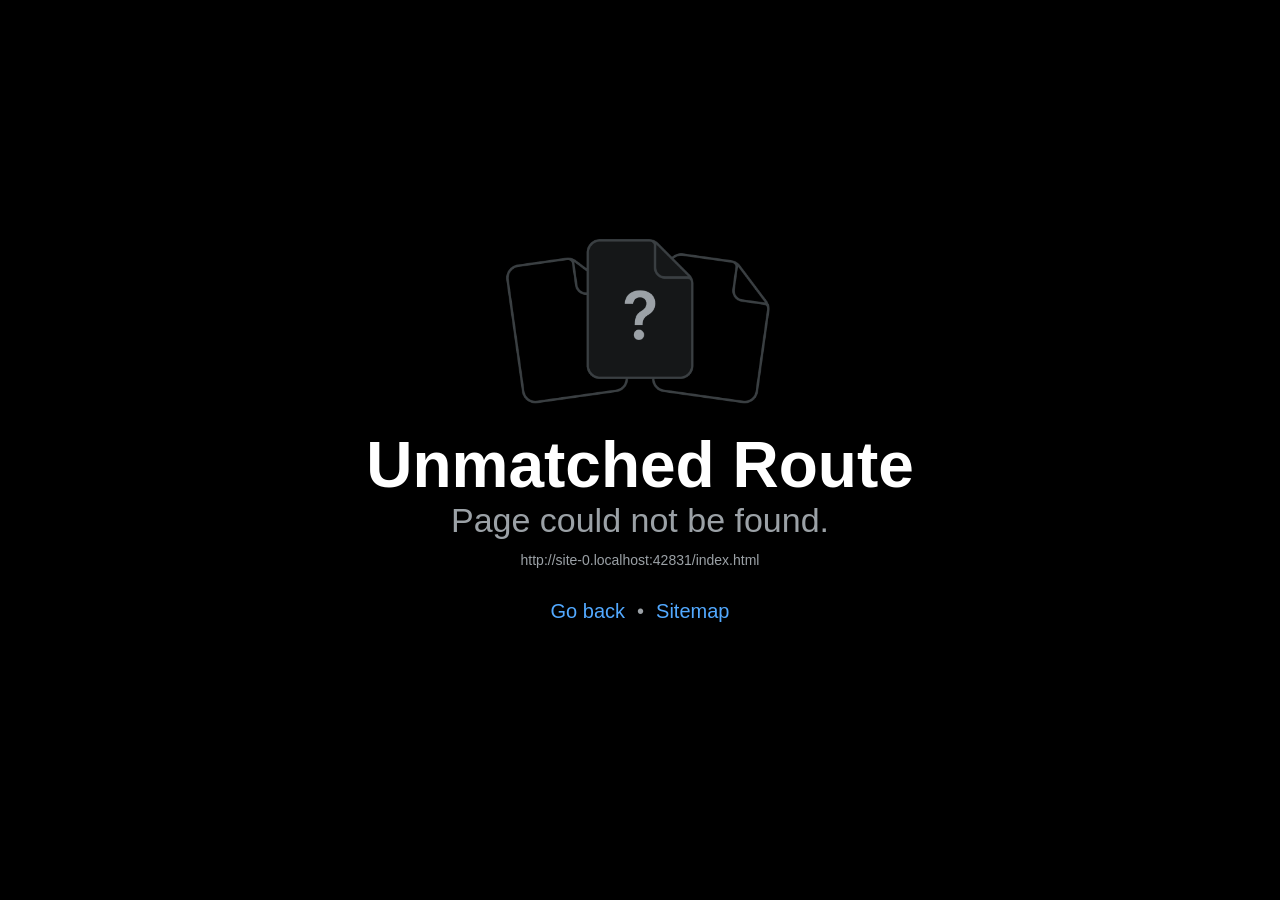
==== index.html @ 8af75f05 "chore: 실서비스 웹 배포 (2026-11-10 21:31)" ====
<!doctype html>
<html lang="en">
  <head>
    <meta charset="utf-8" />
    <meta httpEquiv="X-UA-Compatible" content="IE=edge" />
    <meta name="viewport" content="width=device-width, initial-scale=1, shrink-to-fit=no" />
    <title>한 가지만</title>
    <!-- 탭 아이콘: 브라우저가 예전 Expo 아이콘(/favicon.ico)을 기억하고 있어서 새 이름으로 둡니다. 바꿀 때는 파일 이름의 v를 올리세요 -->
    <link rel="icon" type="image/png" href="/favicon-v2.png" />
    <link rel="apple-touch-icon" href="/favicon-v2.png" />
    <!-- The `react-native-web` recommended style reset: https://necolas.github.io/react-native-web/docs/setup/#root-element -->
    <style id="expo-reset">
      /* These styles make the body full-height */
      html,
      body {
        height: 100%;
      }
      /* These styles disable body scrolling if you are using <ScrollView> */
      body {
        overflow: hidden;
      }
      /* These styles make the root element full-height */
      #root {
        display: flex;
        height: 100%;
        flex: 1;
      }
    </style>
  <link rel="preload" href="/_expo/static/css/web-5518707045f6b22bc724c9f0d80f06ba.css" as="style">
<link rel="stylesheet" href="/_expo/static/css/web-5518707045f6b22bc724c9f0d80f06ba.css"></head>

  <body>
    <!-- Use static rendering with Expo Router to support running without JavaScript. -->
    <noscript> You need to enable JavaScript to run this app. </noscript>
    <!-- The root element for your Expo app. -->
    <div id="root"></div>
  <script src="/_expo/static/js/web/__expo-metro-runtime-ed4c1cfa6193d76fc294130e42bd1916.js" defer></script><script src="/_expo/static/js/web/__common-b74b8d5cdbc9938bf3d23edbf4baf5a3.js" defer></script><script src="/_expo/static/js/web/entry-abc89892a6f7a3a254be9120d854657b.js" defer></script>
</body>
</html>
---- _expo/static/css/web-5518707045f6b22bc724c9f0d80f06ba.css ----
*,:before,:after{--tw-border-spacing-x:0;--tw-border-spacing-y:0;--tw-translate-x:0;--tw-translate-y:0;--tw-rotate:0;--tw-skew-x:0;--tw-skew-y:0;--tw-scale-x:1;--tw-scale-y:1;--tw-pan-x: ;--tw-pan-y: ;--tw-pinch-zoom: ;--tw-scroll-snap-strictness:proximity;--tw-gradient-from-position: ;--tw-gradient-via-position: ;--tw-gradient-to-position: ;--tw-ordinal: ;--tw-slashed-zero: ;--tw-numeric-figure: ;--tw-numeric-spacing: ;--tw-numeric-fraction: ;--tw-ring-inset: ;--tw-ring-offset-width:0px;--tw-ring-offset-color:#fff;--tw-ring-color:#3b82f680;--tw-ring-offset-shadow:0 0 #0000;--tw-ring-shadow:0 0 #0000;--tw-shadow:0 0 #0000;--tw-shadow-colored:0 0 #0000;--tw-blur: ;--tw-brightness: ;--tw-contrast: ;--tw-grayscale: ;--tw-hue-rotate: ;--tw-invert: ;--tw-saturate: ;--tw-sepia: ;--tw-drop-shadow: ;--tw-backdrop-blur: ;--tw-backdrop-brightness: ;--tw-backdrop-contrast: ;--tw-backdrop-grayscale: ;--tw-backdrop-hue-rotate: ;--tw-backdrop-invert: ;--tw-backdrop-opacity: ;--tw-backdrop-saturate: ;--tw-backdrop-sepia: ;--tw-contain-size: ;--tw-contain-layout: ;--tw-contain-paint: ;--tw-contain-style: }::-ms-backdrop{--tw-border-spacing-x:0;--tw-border-spacing-y:0;--tw-translate-x:0;--tw-translate-y:0;--tw-rotate:0;--tw-skew-x:0;--tw-skew-y:0;--tw-scale-x:1;--tw-scale-y:1;--tw-pan-x: ;--tw-pan-y: ;--tw-pinch-zoom: ;--tw-scroll-snap-strictness:proximity;--tw-gradient-from-position: ;--tw-gradient-via-position: ;--tw-gradient-to-position: ;--tw-ordinal: ;--tw-slashed-zero: ;--tw-numeric-figure: ;--tw-numeric-spacing: ;--tw-numeric-fraction: ;--tw-ring-inset: ;--tw-ring-offset-width:0px;--tw-ring-offset-color:#fff;--tw-ring-color:#3b82f680;--tw-ring-offset-shadow:0 0 #0000;--tw-ring-shadow:0 0 #0000;--tw-shadow:0 0 #0000;--tw-shadow-colored:0 0 #0000;--tw-blur: ;--tw-brightness: ;--tw-contrast: ;--tw-grayscale: ;--tw-hue-rotate: ;--tw-invert: ;--tw-saturate: ;--tw-sepia: ;--tw-drop-shadow: ;--tw-backdrop-blur: ;--tw-backdrop-brightness: ;--tw-backdrop-contrast: ;--tw-backdrop-grayscale: ;--tw-backdrop-hue-rotate: ;--tw-backdrop-invert: ;--tw-backdrop-opacity: ;--tw-backdrop-saturate: ;--tw-backdrop-sepia: ;--tw-contain-size: ;--tw-contain-layout: ;--tw-contain-paint: ;--tw-contain-style: }::backdrop{--tw-border-spacing-x:0;--tw-border-spacing-y:0;--tw-translate-x:0;--tw-translate-y:0;--tw-rotate:0;--tw-skew-x:0;--tw-skew-y:0;--tw-scale-x:1;--tw-scale-y:1;--tw-pan-x: ;--tw-pan-y: ;--tw-pinch-zoom: ;--tw-scroll-snap-strictness:proximity;--tw-gradient-from-position: ;--tw-gradient-via-position: ;--tw-gradient-to-position: ;--tw-ordinal: ;--tw-slashed-zero: ;--tw-numeric-figure: ;--tw-numeric-spacing: ;--tw-numeric-fraction: ;--tw-ring-inset: ;--tw-ring-offset-width:0px;--tw-ring-offset-color:#fff;--tw-ring-color:#3b82f680;--tw-ring-offset-shadow:0 0 #0000;--tw-ring-shadow:0 0 #0000;--tw-shadow:0 0 #0000;--tw-shadow-colored:0 0 #0000;--tw-blur: ;--tw-brightness: ;--tw-contrast: ;--tw-grayscale: ;--tw-hue-rotate: ;--tw-invert: ;--tw-saturate: ;--tw-sepia: ;--tw-drop-shadow: ;--tw-backdrop-blur: ;--tw-backdrop-brightness: ;--tw-backdrop-contrast: ;--tw-backdrop-grayscale: ;--tw-backdrop-hue-rotate: ;--tw-backdrop-invert: ;--tw-backdrop-opacity: ;--tw-backdrop-saturate: ;--tw-backdrop-sepia: ;--tw-contain-size: ;--tw-contain-layout: ;--tw-contain-paint: ;--tw-contain-style: }*,:before,:after{box-sizing:border-box;border:0 solid #e5e7eb}:before,:after{--tw-content:""}html,:host{-webkit-text-size-adjust:100%;tab-size:4;-webkit-font-feature-settings:normal;font-feature-settings:normal;font-variation-settings:normal;-webkit-tap-highlight-color:transparent;font-family:ui-sans-serif,system-ui,sans-serif,Apple Color Emoji,Segoe UI Emoji,Segoe UI Symbol,Noto Color Emoji;line-height:1.5}body{line-height:inherit;margin:0}hr{height:0;color:inherit;border-top-width:1px}abbr:where([title]){-webkit-text-decoration:underline dotted;text-decoration:underline dotted}h1,h2,h3,h4,h5,h6{font-size:inherit;font-weight:inherit}a{color:inherit;-webkit-text-decoration:inherit;text-decoration:inherit}b,strong{font-weight:bolder}code,kbd,samp,pre{-webkit-font-feature-settings:normal;font-feature-settings:normal;font-variation-settings:normal;font-family:ui-monospace,SFMono-Regular,Menlo,Monaco,Consolas,Liberation Mono,Courier New,monospace;font-size:1em}small{font-size:80%}sub,sup{vertical-align:baseline;font-size:75%;line-height:0;position:relative}sub{bottom:-.25em}sup{top:-.5em}table{text-indent:0;border-color:inherit;border-collapse:collapse}button,input,optgroup,select,textarea{-webkit-font-feature-settings:inherit;font-feature-settings:inherit;font-variation-settings:inherit;font-family:inherit;font-size:100%;font-weight:inherit;line-height:inherit;letter-spacing:inherit;color:inherit;margin:0;padding:0}button,select{text-transform:none}button,input:where([type=button]),input:where([type=reset]),input:where([type=submit]){-webkit-appearance:button;background-color:#0000;background-image:none}:-moz-focusring{outline:auto}:-moz-ui-invalid{box-shadow:none}progress{vertical-align:baseline}::-webkit-inner-spin-button{height:auto}::-webkit-outer-spin-button{height:auto}[type=search]{-webkit-appearance:textfield;outline-offset:-2px}::-webkit-search-decoration{-webkit-appearance:none}::-webkit-file-upload-button{-webkit-appearance:button;font:inherit}summary{display:list-item}blockquote,dl,dd,h1,h2,h3,h4,h5,h6,hr,figure,p,pre{margin:0}fieldset{margin:0;padding:0}legend{padding:0}ol,ul,menu{margin:0;padding:0;list-style:none}dialog{padding:0}textarea{resize:vertical}input::-webkit-input-placeholder{opacity:1;color:#9ca3af}textarea::-webkit-input-placeholder{opacity:1;color:#9ca3af}:is(input:-ms-placeholder-shown,textarea:-ms-placeholder-shown){opacity:1;color:#9ca3af}:is(input:placeholder-shown,textarea:placeholder-shown){opacity:1;color:#9ca3af}input::-moz-placeholder{opacity:1;color:#9ca3af}textarea::-moz-placeholder{opacity:1;color:#9ca3af}input::placeholder,textarea::placeholder{opacity:1;color:#9ca3af}button,[role=button]{cursor:pointer}:disabled{cursor:default}img,svg,video,canvas,audio,iframe,embed,object{vertical-align:middle;display:block}img,video{max-width:100%;height:auto}[hidden]:where(:not([hidden=until-found])){display:none}:root{--css-interop-darkMode:class dark;--css-interop:true;--css-interop-nativewind:true}.visible{visibility:visible}.absolute{position:absolute}.inset-0{inset:0}.inset-x-0{left:0;right:0}.right-0{right:0}.right-2{right:.5rem}.top-0{top:0}.top-2{top:.5rem}.-mx-\[19px\]{margin-left:-19px;margin-right:-19px}.mx-6{margin-left:1.5rem;margin-right:1.5rem}.-mt-1{margin-top:-.25rem}.mb-1{margin-bottom:.25rem}.mb-2{margin-bottom:.5rem}.mb-3{margin-bottom:.75rem}.mb-4{margin-bottom:1rem}.mb-6{margin-bottom:1.5rem}.mb-\[9px\]{margin-bottom:9px}.ml-5{margin-left:1.25rem}.ml-9{margin-left:2.25rem}.ml-\[12px\]{margin-left:12px}.ml-\[9px\]{margin-left:9px}.mt-0\.5{margin-top:.125rem}.mt-1{margin-top:.25rem}.mt-2{margin-top:.5rem}.mt-3{margin-top:.75rem}.mt-4{margin-top:1rem}.mt-6{margin-top:1.5rem}.mt-8{margin-top:2rem}.mt-\[14px\]{margin-top:14px}.mt-\[22px\]{margin-top:22px}.mt-\[26px\]{margin-top:26px}.mt-\[36px\]{margin-top:36px}.mt-\[48px\]{margin-top:48px}.mt-\[59px\]{margin-top:59px}.mt-\[6px\]{margin-top:6px}.mt-\[7px\]{margin-top:7px}.block{display:block}.flex{display:flex}.table{display:table}.hidden{display:none}.h-1{height:.25rem}.h-1\.5{height:.375rem}.h-10{height:2.5rem}.h-11{height:2.75rem}.h-12{height:3rem}.h-14{height:3.5rem}.h-2{height:.5rem}.h-3{height:.75rem}.h-6{height:1.5rem}.h-7{height:1.75rem}.h-72{height:18rem}.h-9{height:2.25rem}.h-\[1\.5px\]{height:1.5px}.h-\[43px\]{height:43px}.h-\[46px\]{height:46px}.h-px{height:1px}.min-h-12{min-height:3rem}.min-h-24{min-height:6rem}.min-h-5{min-height:1.25rem}.w-1{width:.25rem}.w-1\.5{width:.375rem}.w-11{width:2.75rem}.w-2{width:.5rem}.w-3{width:.75rem}.w-5{width:1.25rem}.w-6{width:1.5rem}.w-7{width:1.75rem}.w-9{width:2.25rem}.w-\[43px\]{width:43px}.w-full{width:100%}.min-w-16{min-width:4rem}.max-w-\[323px\]{max-width:323px}.flex-1{flex:1}.flex-grow{flex-grow:1}.transform{-webkit-transform:translate(var(--tw-translate-x), var(--tw-translate-y)) rotate(var(--tw-rotate)) skewX(var(--tw-skew-x)) skewY(var(--tw-skew-y)) scaleX(var(--tw-scale-x)) scaleY(var(--tw-scale-y));transform:translate(var(--tw-translate-x), var(--tw-translate-y)) rotate(var(--tw-rotate)) skewX(var(--tw-skew-x)) skewY(var(--tw-skew-y)) scaleX(var(--tw-scale-x)) scaleY(var(--tw-scale-y))}.resize{resize:both}.flex-row{flex-direction:row}.flex-wrap{flex-wrap:wrap}.items-start{align-items:flex-start}.items-center{align-items:center}.items-baseline{align-items:baseline}.justify-center{justify-content:center}.justify-between{justify-content:space-between}.gap-0\.5{gap:.125rem}.gap-1{gap:.25rem}.gap-1\.5{gap:.375rem}.gap-10{gap:2.5rem}.gap-2{gap:.5rem}.gap-3{gap:.75rem}.gap-3\.5{gap:.875rem}.gap-4{gap:1rem}.gap-5{gap:1.25rem}.gap-6{gap:1.5rem}.gap-8{gap:2rem}.gap-\[17\.4px\]{gap:17.4px}.gap-\[9px\]{gap:9px}.gap-x-2{-webkit-column-gap:.5rem;-moz-column-gap:.5rem;column-gap:.5rem}.gap-x-4{-webkit-column-gap:1rem;-moz-column-gap:1rem;column-gap:1rem}.gap-y-1{row-gap:.25rem}.self-start{align-self:flex-start}.self-center{align-self:center}.self-stretch{align-self:stretch}.overflow-hidden{overflow:hidden}.rounded{border-radius:.25rem}.rounded-2xl{border-radius:1rem}.rounded-3xl{border-radius:1.5rem}.rounded-\[16px\]{border-radius:16px}.rounded-\[20px\]{border-radius:20px}.rounded-full{border-radius:9999px}.rounded-lg{border-radius:.5rem}.rounded-md{border-radius:.375rem}.rounded-xl{border-radius:.75rem}.border{border-width:1px}.border-2{border-width:2px}.border-\[1\.5px\]{border-width:1.5px}.border-b{border-bottom-width:1px}.border-t{border-top-width:1px}.border-dashed{border-style:dashed}.border-\[\#dedede\]{--tw-border-opacity:1;border-color:rgb(222 222 222/var(--tw-border-opacity,1))}.border-\[\#f08a8a\]{--tw-border-opacity:1;border-color:rgb(240 138 138/var(--tw-border-opacity,1))}.border-gray-100{--tw-border-opacity:1;border-color:rgb(243 244 246/var(--tw-border-opacity,1))}.border-gray-200{--tw-border-opacity:1;border-color:rgb(229 231 235/var(--tw-border-opacity,1))}.border-gray-300{--tw-border-opacity:1;border-color:rgb(209 213 219/var(--tw-border-opacity,1))}.border-gray-900{--tw-border-opacity:1;border-color:rgb(17 24 39/var(--tw-border-opacity,1))}.border-red-200{--tw-border-opacity:1;border-color:rgb(254 202 202/var(--tw-border-opacity,1))}.border-transparent{border-color:#0000}.border-violet-200{--tw-border-opacity:1;border-color:rgb(221 214 254/var(--tw-border-opacity,1))}.border-violet-300{--tw-border-opacity:1;border-color:rgb(196 181 253/var(--tw-border-opacity,1))}.border-violet-500{--tw-border-opacity:1;border-color:rgb(139 92 246/var(--tw-border-opacity,1))}.bg-\[\#dde4ec\]{--tw-bg-opacity:1;background-color:rgb(221 228 236/var(--tw-bg-opacity,1))}.bg-\[\#e4ddff\]{--tw-bg-opacity:1;background-color:rgb(228 221 255/var(--tw-bg-opacity,1))}.bg-\[\#eeebf5\]{--tw-bg-opacity:1;background-color:rgb(238 235 245/var(--tw-bg-opacity,1))}.bg-\[\#f1eeff\]{--tw-bg-opacity:1;background-color:rgb(241 238 255/var(--tw-bg-opacity,1))}.bg-\[\#fcf5f9\]{--tw-bg-opacity:1;background-color:rgb(252 245 249/var(--tw-bg-opacity,1))}.bg-amber-100{--tw-bg-opacity:1;background-color:rgb(254 243 199/var(--tw-bg-opacity,1))}.bg-amber-400{--tw-bg-opacity:1;background-color:rgb(251 191 36/var(--tw-bg-opacity,1))}.bg-black\/20{background-color:#0003}.bg-gray-100{--tw-bg-opacity:1;background-color:rgb(243 244 246/var(--tw-bg-opacity,1))}.bg-gray-50{--tw-bg-opacity:1;background-color:rgb(249 250 251/var(--tw-bg-opacity,1))}.bg-gray-900{--tw-bg-opacity:1;background-color:rgb(17 24 39/var(--tw-bg-opacity,1))}.bg-red-500{--tw-bg-opacity:1;background-color:rgb(239 68 68/var(--tw-bg-opacity,1))}.bg-sky-50{--tw-bg-opacity:1;background-color:rgb(240 249 255/var(--tw-bg-opacity,1))}.bg-transparent{background-color:#0000}.bg-violet-50{--tw-bg-opacity:1;background-color:rgb(245 243 255/var(--tw-bg-opacity,1))}.bg-white{--tw-bg-opacity:1;background-color:rgb(255 255 255/var(--tw-bg-opacity,1))}.bg-white\/20{background-color:#fff3}.bg-white\/30{background-color:#ffffff4d}.bg-white\/50{background-color:#ffffff80}.bg-white\/70{background-color:#ffffffb3}.bg-white\/80{background-color:#fffc}.bg-white\/95{background-color:#fffffff2}.p-1{padding:.25rem}.p-3{padding:.75rem}.p-4{padding:1rem}.p-5{padding:1.25rem}.px-2{padding-left:.5rem;padding-right:.5rem}.px-3{padding-left:.75rem;padding-right:.75rem}.px-4{padding-left:1rem;padding-right:1rem}.px-5{padding-left:1.25rem;padding-right:1.25rem}.px-6{padding-left:1.5rem;padding-right:1.5rem}.px-8{padding-left:2rem;padding-right:2rem}.px-\[13px\]{padding-left:13px;padding-right:13px}.px-\[35px\]{padding-left:35px;padding-right:35px}.py-1{padding-top:.25rem;padding-bottom:.25rem}.py-1\.5{padding-top:.375rem;padding-bottom:.375rem}.py-10{padding-top:2.5rem;padding-bottom:2.5rem}.py-2{padding-top:.5rem;padding-bottom:.5rem}.py-2\.5{padding-top:.625rem;padding-bottom:.625rem}.py-3{padding-top:.75rem;padding-bottom:.75rem}.py-4{padding-top:1rem;padding-bottom:1rem}.py-5{padding-top:1.25rem;padding-bottom:1.25rem}.py-8{padding-top:2rem;padding-bottom:2rem}.pb-1{padding-bottom:.25rem}.pb-10{padding-bottom:2.5rem}.pb-2{padding-bottom:.5rem}.pb-3{padding-bottom:.75rem}.pb-4{padding-bottom:1rem}.pb-6{padding-bottom:1.5rem}.pb-8{padding-bottom:2rem}.pl-3{padding-left:.75rem}.pr-3{padding-right:.75rem}.pt-1{padding-top:.25rem}.pt-1\.5{padding-top:.375rem}.pt-2{padding-top:.5rem}.pt-2\.5{padding-top:.625rem}.pt-3{padding-top:.75rem}.pt-4{padding-top:1rem}.pt-5{padding-top:1.25rem}.pt-6{padding-top:1.5rem}.text-center{text-align:center}.text-2xl{font-size:1.5rem;line-height:2rem}.text-3xl{font-size:1.875rem;line-height:2.25rem}.text-\[10px\]{font-size:10px}.text-\[11px\]{font-size:11px}.text-\[12px\]{font-size:12px}.text-\[13px\]{font-size:13px}.text-\[14px\]{font-size:14px}.text-\[15px\]{font-size:15px}.text-\[16px\]{font-size:16px}.text-\[20px\]{font-size:20px}.text-\[28px\]{font-size:28px}.text-\[36px\]{font-size:36px}.text-base{font-size:1rem;line-height:1.5rem}.text-lg{font-size:1.125rem;line-height:1.75rem}.text-sm{font-size:.875rem;line-height:1.25rem}.text-xl{font-size:1.25rem;line-height:1.75rem}.text-xs{font-size:.75rem;line-height:1rem}.font-bold{font-weight:700}.font-medium{font-weight:500}.font-normal{font-weight:400}.font-semibold{font-weight:600}.leading-5{line-height:1.25rem}.leading-6{line-height:1.5rem}.leading-7{line-height:1.75rem}.leading-8{line-height:2rem}.leading-\[18px\]{line-height:18px}.leading-\[20px\]{line-height:20px}.leading-\[21px\]{line-height:21px}.leading-\[22px\]{line-height:22px}.text-\[\#10004e\]{--tw-text-opacity:1;color:rgb(16 0 78/var(--tw-text-opacity,1))}.text-\[\#2c2a3f\]{--tw-text-opacity:1;color:rgb(44 42 63/var(--tw-text-opacity,1))}.text-\[\#4c4568\]{--tw-text-opacity:1;color:rgb(76 69 104/var(--tw-text-opacity,1))}.text-\[\#5b62e8\]{--tw-text-opacity:1;color:rgb(91 98 232/var(--tw-text-opacity,1))}.text-\[\#737a84\]{--tw-text-opacity:1;color:rgb(115 122 132/var(--tw-text-opacity,1))}.text-\[\#b7b9c2\]{--tw-text-opacity:1;color:rgb(183 185 194/var(--tw-text-opacity,1))}.text-\[\#d6d8de\]{--tw-text-opacity:1;color:rgb(214 216 222/var(--tw-text-opacity,1))}.text-\[\#dde4ec\]{--tw-text-opacity:1;color:rgb(221 228 236/var(--tw-text-opacity,1))}.text-\[\#e5484d\]{--tw-text-opacity:1;color:rgb(229 72 77/var(--tw-text-opacity,1))}.text-amber-800{--tw-text-opacity:1;color:rgb(146 64 14/var(--tw-text-opacity,1))}.text-gray-300{--tw-text-opacity:1;color:rgb(209 213 219/var(--tw-text-opacity,1))}.text-gray-400{--tw-text-opacity:1;color:rgb(156 163 175/var(--tw-text-opacity,1))}.text-gray-500{--tw-text-opacity:1;color:rgb(107 114 128/var(--tw-text-opacity,1))}.text-gray-600{--tw-text-opacity:1;color:rgb(75 85 99/var(--tw-text-opacity,1))}.text-gray-700{--tw-text-opacity:1;color:rgb(55 65 81/var(--tw-text-opacity,1))}.text-gray-800{--tw-text-opacity:1;color:rgb(31 41 55/var(--tw-text-opacity,1))}.text-gray-900{--tw-text-opacity:1;color:rgb(17 24 39/var(--tw-text-opacity,1))}.text-red-500{--tw-text-opacity:1;color:rgb(239 68 68/var(--tw-text-opacity,1))}.text-rose-400{--tw-text-opacity:1;color:rgb(251 113 133/var(--tw-text-opacity,1))}.text-violet-600{--tw-text-opacity:1;color:rgb(124 58 237/var(--tw-text-opacity,1))}.text-violet-700{--tw-text-opacity:1;color:rgb(109 40 217/var(--tw-text-opacity,1))}.text-violet-800{--tw-text-opacity:1;color:rgb(91 33 182/var(--tw-text-opacity,1))}.text-white{--tw-text-opacity:1;color:rgb(255 255 255/var(--tw-text-opacity,1))}.text-white\/70{color:#ffffffb3}.text-white\/80{color:#fffc}.underline{text-decoration-line:underline}.line-through{text-decoration-line:line-through}.opacity-30{opacity:.3}.opacity-40{opacity:.4}.opacity-50{opacity:.5}.blur{--tw-blur:blur(8px);filter:var(--tw-blur) var(--tw-brightness) var(--tw-contrast) var(--tw-grayscale) var(--tw-hue-rotate) var(--tw-invert) var(--tw-saturate) var(--tw-sepia) var(--tw-drop-shadow)}.filter{filter:var(--tw-blur) var(--tw-brightness) var(--tw-contrast) var(--tw-grayscale) var(--tw-hue-rotate) var(--tw-invert) var(--tw-saturate) var(--tw-sepia) var(--tw-drop-shadow)}.transition{transition-property:color,background-color,border-color,text-decoration-color,fill,stroke,opacity,box-shadow,transform,filter,backdrop-filter;transition-duration:.15s;transition-timing-function:cubic-bezier(.4,0,.2,1)}.active\:bg-gray-100:active{--tw-bg-opacity:1;background-color:rgb(243 244 246/var(--tw-bg-opacity,1))}
---- _expo/static/css/web-5518707045f6b22bc724c9f0d80f06ba.css ----
*,:before,:after{--tw-border-spacing-x:0;--tw-border-spacing-y:0;--tw-translate-x:0;--tw-translate-y:0;--tw-rotate:0;--tw-skew-x:0;--tw-skew-y:0;--tw-scale-x:1;--tw-scale-y:1;--tw-pan-x: ;--tw-pan-y: ;--tw-pinch-zoom: ;--tw-scroll-snap-strictness:proximity;--tw-gradient-from-position: ;--tw-gradient-via-position: ;--tw-gradient-to-position: ;--tw-ordinal: ;--tw-slashed-zero: ;--tw-numeric-figure: ;--tw-numeric-spacing: ;--tw-numeric-fraction: ;--tw-ring-inset: ;--tw-ring-offset-width:0px;--tw-ring-offset-color:#fff;--tw-ring-color:#3b82f680;--tw-ring-offset-shadow:0 0 #0000;--tw-ring-shadow:0 0 #0000;--tw-shadow:0 0 #0000;--tw-shadow-colored:0 0 #0000;--tw-blur: ;--tw-brightness: ;--tw-contrast: ;--tw-grayscale: ;--tw-hue-rotate: ;--tw-invert: ;--tw-saturate: ;--tw-sepia: ;--tw-drop-shadow: ;--tw-backdrop-blur: ;--tw-backdrop-brightness: ;--tw-backdrop-contrast: ;--tw-backdrop-grayscale: ;--tw-backdrop-hue-rotate: ;--tw-backdrop-invert: ;--tw-backdrop-opacity: ;--tw-backdrop-saturate: ;--tw-backdrop-sepia: ;--tw-contain-size: ;--tw-contain-layout: ;--tw-contain-paint: ;--tw-contain-style: }::-ms-backdrop{--tw-border-spacing-x:0;--tw-border-spacing-y:0;--tw-translate-x:0;--tw-translate-y:0;--tw-rotate:0;--tw-skew-x:0;--tw-skew-y:0;--tw-scale-x:1;--tw-scale-y:1;--tw-pan-x: ;--tw-pan-y: ;--tw-pinch-zoom: ;--tw-scroll-snap-strictness:proximity;--tw-gradient-from-position: ;--tw-gradient-via-position: ;--tw-gradient-to-position: ;--tw-ordinal: ;--tw-slashed-zero: ;--tw-numeric-figure: ;--tw-numeric-spacing: ;--tw-numeric-fraction: ;--tw-ring-inset: ;--tw-ring-offset-width:0px;--tw-ring-offset-color:#fff;--tw-ring-color:#3b82f680;--tw-ring-offset-shadow:0 0 #0000;--tw-ring-shadow:0 0 #0000;--tw-shadow:0 0 #0000;--tw-shadow-colored:0 0 #0000;--tw-blur: ;--tw-brightness: ;--tw-contrast: ;--tw-grayscale: ;--tw-hue-rotate: ;--tw-invert: ;--tw-saturate: ;--tw-sepia: ;--tw-drop-shadow: ;--tw-backdrop-blur: ;--tw-backdrop-brightness: ;--tw-backdrop-contrast: ;--tw-backdrop-grayscale: ;--tw-backdrop-hue-rotate: ;--tw-backdrop-invert: ;--tw-backdrop-opacity: ;--tw-backdrop-saturate: ;--tw-backdrop-sepia: ;--tw-contain-size: ;--tw-contain-layout: ;--tw-contain-paint: ;--tw-contain-style: }::backdrop{--tw-border-spacing-x:0;--tw-border-spacing-y:0;--tw-translate-x:0;--tw-translate-y:0;--tw-rotate:0;--tw-skew-x:0;--tw-skew-y:0;--tw-scale-x:1;--tw-scale-y:1;--tw-pan-x: ;--tw-pan-y: ;--tw-pinch-zoom: ;--tw-scroll-snap-strictness:proximity;--tw-gradient-from-position: ;--tw-gradient-via-position: ;--tw-gradient-to-position: ;--tw-ordinal: ;--tw-slashed-zero: ;--tw-numeric-figure: ;--tw-numeric-spacing: ;--tw-numeric-fraction: ;--tw-ring-inset: ;--tw-ring-offset-width:0px;--tw-ring-offset-color:#fff;--tw-ring-color:#3b82f680;--tw-ring-offset-shadow:0 0 #0000;--tw-ring-shadow:0 0 #0000;--tw-shadow:0 0 #0000;--tw-shadow-colored:0 0 #0000;--tw-blur: ;--tw-brightness: ;--tw-contrast: ;--tw-grayscale: ;--tw-hue-rotate: ;--tw-invert: ;--tw-saturate: ;--tw-sepia: ;--tw-drop-shadow: ;--tw-backdrop-blur: ;--tw-backdrop-brightness: ;--tw-backdrop-contrast: ;--tw-backdrop-grayscale: ;--tw-backdrop-hue-rotate: ;--tw-backdrop-invert: ;--tw-backdrop-opacity: ;--tw-backdrop-saturate: ;--tw-backdrop-sepia: ;--tw-contain-size: ;--tw-contain-layout: ;--tw-contain-paint: ;--tw-contain-style: }*,:before,:after{box-sizing:border-box;border:0 solid #e5e7eb}:before,:after{--tw-content:""}html,:host{-webkit-text-size-adjust:100%;tab-size:4;-webkit-font-feature-settings:normal;font-feature-settings:normal;font-variation-settings:normal;-webkit-tap-highlight-color:transparent;font-family:ui-sans-serif,system-ui,sans-serif,Apple Color Emoji,Segoe UI Emoji,Segoe UI Symbol,Noto Color Emoji;line-height:1.5}body{line-height:inherit;margin:0}hr{height:0;color:inherit;border-top-width:1px}abbr:where([title]){-webkit-text-decoration:underline dotted;text-decoration:underline dotted}h1,h2,h3,h4,h5,h6{font-size:inherit;font-weight:inherit}a{color:inherit;-webkit-text-decoration:inherit;text-decoration:inherit}b,strong{font-weight:bolder}code,kbd,samp,pre{-webkit-font-feature-settings:normal;font-feature-settings:normal;font-variation-settings:normal;font-family:ui-monospace,SFMono-Regular,Menlo,Monaco,Consolas,Liberation Mono,Courier New,monospace;font-size:1em}small{font-size:80%}sub,sup{vertical-align:baseline;font-size:75%;line-height:0;position:relative}sub{bottom:-.25em}sup{top:-.5em}table{text-indent:0;border-color:inherit;border-collapse:collapse}button,input,optgroup,select,textarea{-webkit-font-feature-settings:inherit;font-feature-settings:inherit;font-variation-settings:inherit;font-family:inherit;font-size:100%;font-weight:inherit;line-height:inherit;letter-spacing:inherit;color:inherit;margin:0;padding:0}button,select{text-transform:none}button,input:where([type=button]),input:where([type=reset]),input:where([type=submit]){-webkit-appearance:button;background-color:#0000;background-image:none}:-moz-focusring{outline:auto}:-moz-ui-invalid{box-shadow:none}progress{vertical-align:baseline}::-webkit-inner-spin-button{height:auto}::-webkit-outer-spin-button{height:auto}[type=search]{-webkit-appearance:textfield;outline-offset:-2px}::-webkit-search-decoration{-webkit-appearance:none}::-webkit-file-upload-button{-webkit-appearance:button;font:inherit}summary{display:list-item}blockquote,dl,dd,h1,h2,h3,h4,h5,h6,hr,figure,p,pre{margin:0}fieldset{margin:0;padding:0}legend{padding:0}ol,ul,menu{margin:0;padding:0;list-style:none}dialog{padding:0}textarea{resize:vertical}input::-webkit-input-placeholder{opacity:1;color:#9ca3af}textarea::-webkit-input-placeholder{opacity:1;color:#9ca3af}:is(input:-ms-placeholder-shown,textarea:-ms-placeholder-shown){opacity:1;color:#9ca3af}:is(input:placeholder-shown,textarea:placeholder-shown){opacity:1;color:#9ca3af}input::-moz-placeholder{opacity:1;color:#9ca3af}textarea::-moz-placeholder{opacity:1;color:#9ca3af}input::placeholder,textarea::placeholder{opacity:1;color:#9ca3af}button,[role=button]{cursor:pointer}:disabled{cursor:default}img,svg,video,canvas,audio,iframe,embed,object{vertical-align:middle;display:block}img,video{max-width:100%;height:auto}[hidden]:where(:not([hidden=until-found])){display:none}:root{--css-interop-darkMode:class dark;--css-interop:true;--css-interop-nativewind:true}.visible{visibility:visible}.absolute{position:absolute}.inset-0{inset:0}.inset-x-0{left:0;right:0}.right-0{right:0}.right-2{right:.5rem}.top-0{top:0}.top-2{top:.5rem}.-mx-\[19px\]{margin-left:-19px;margin-right:-19px}.mx-6{margin-left:1.5rem;margin-right:1.5rem}.-mt-1{margin-top:-.25rem}.mb-1{margin-bottom:.25rem}.mb-2{margin-bottom:.5rem}.mb-3{margin-bottom:.75rem}.mb-4{margin-bottom:1rem}.mb-6{margin-bottom:1.5rem}.mb-\[9px\]{margin-bottom:9px}.ml-5{margin-left:1.25rem}.ml-9{margin-left:2.25rem}.ml-\[12px\]{margin-left:12px}.ml-\[9px\]{margin-left:9px}.mt-0\.5{margin-top:.125rem}.mt-1{margin-top:.25rem}.mt-2{margin-top:.5rem}.mt-3{margin-top:.75rem}.mt-4{margin-top:1rem}.mt-6{margin-top:1.5rem}.mt-8{margin-top:2rem}.mt-\[14px\]{margin-top:14px}.mt-\[22px\]{margin-top:22px}.mt-\[26px\]{margin-top:26px}.mt-\[36px\]{margin-top:36px}.mt-\[48px\]{margin-top:48px}.mt-\[59px\]{margin-top:59px}.mt-\[6px\]{margin-top:6px}.mt-\[7px\]{margin-top:7px}.block{display:block}.flex{display:flex}.table{display:table}.hidden{display:none}.h-1{height:.25rem}.h-1\.5{height:.375rem}.h-10{height:2.5rem}.h-11{height:2.75rem}.h-12{height:3rem}.h-14{height:3.5rem}.h-2{height:.5rem}.h-3{height:.75rem}.h-6{height:1.5rem}.h-7{height:1.75rem}.h-72{height:18rem}.h-9{height:2.25rem}.h-\[1\.5px\]{height:1.5px}.h-\[43px\]{height:43px}.h-\[46px\]{height:46px}.h-px{height:1px}.min-h-12{min-height:3rem}.min-h-24{min-height:6rem}.min-h-5{min-height:1.25rem}.w-1{width:.25rem}.w-1\.5{width:.375rem}.w-11{width:2.75rem}.w-2{width:.5rem}.w-3{width:.75rem}.w-5{width:1.25rem}.w-6{width:1.5rem}.w-7{width:1.75rem}.w-9{width:2.25rem}.w-\[43px\]{width:43px}.w-full{width:100%}.min-w-16{min-width:4rem}.max-w-\[323px\]{max-width:323px}.flex-1{flex:1}.flex-grow{flex-grow:1}.transform{-webkit-transform:translate(var(--tw-translate-x), var(--tw-translate-y)) rotate(var(--tw-rotate)) skewX(var(--tw-skew-x)) skewY(var(--tw-skew-y)) scaleX(var(--tw-scale-x)) scaleY(var(--tw-scale-y));transform:translate(var(--tw-translate-x), var(--tw-translate-y)) rotate(var(--tw-rotate)) skewX(var(--tw-skew-x)) skewY(var(--tw-skew-y)) scaleX(var(--tw-scale-x)) scaleY(var(--tw-scale-y))}.resize{resize:both}.flex-row{flex-direction:row}.flex-wrap{flex-wrap:wrap}.items-start{align-items:flex-start}.items-center{align-items:center}.items-baseline{align-items:baseline}.justify-center{justify-content:center}.justify-between{justify-content:space-between}.gap-0\.5{gap:.125rem}.gap-1{gap:.25rem}.gap-1\.5{gap:.375rem}.gap-10{gap:2.5rem}.gap-2{gap:.5rem}.gap-3{gap:.75rem}.gap-3\.5{gap:.875rem}.gap-4{gap:1rem}.gap-5{gap:1.25rem}.gap-6{gap:1.5rem}.gap-8{gap:2rem}.gap-\[17\.4px\]{gap:17.4px}.gap-\[9px\]{gap:9px}.gap-x-2{-webkit-column-gap:.5rem;-moz-column-gap:.5rem;column-gap:.5rem}.gap-x-4{-webkit-column-gap:1rem;-moz-column-gap:1rem;column-gap:1rem}.gap-y-1{row-gap:.25rem}.self-start{align-self:flex-start}.self-center{align-self:center}.self-stretch{align-self:stretch}.overflow-hidden{overflow:hidden}.rounded{border-radius:.25rem}.rounded-2xl{border-radius:1rem}.rounded-3xl{border-radius:1.5rem}.rounded-\[16px\]{border-radius:16px}.rounded-\[20px\]{border-radius:20px}.rounded-full{border-radius:9999px}.rounded-lg{border-radius:.5rem}.rounded-md{border-radius:.375rem}.rounded-xl{border-radius:.75rem}.border{border-width:1px}.border-2{border-width:2px}.border-\[1\.5px\]{border-width:1.5px}.border-b{border-bottom-width:1px}.border-t{border-top-width:1px}.border-dashed{border-style:dashed}.border-\[\#dedede\]{--tw-border-opacity:1;border-color:rgb(222 222 222/var(--tw-border-opacity,1))}.border-\[\#f08a8a\]{--tw-border-opacity:1;border-color:rgb(240 138 138/var(--tw-border-opacity,1))}.border-gray-100{--tw-border-opacity:1;border-color:rgb(243 244 246/var(--tw-border-opacity,1))}.border-gray-200{--tw-border-opacity:1;border-color:rgb(229 231 235/var(--tw-border-opacity,1))}.border-gray-300{--tw-border-opacity:1;border-color:rgb(209 213 219/var(--tw-border-opacity,1))}.border-gray-900{--tw-border-opacity:1;border-color:rgb(17 24 39/var(--tw-border-opacity,1))}.border-red-200{--tw-border-opacity:1;border-color:rgb(254 202 202/var(--tw-border-opacity,1))}.border-transparent{border-color:#0000}.border-violet-200{--tw-border-opacity:1;border-color:rgb(221 214 254/var(--tw-border-opacity,1))}.border-violet-300{--tw-border-opacity:1;border-color:rgb(196 181 253/var(--tw-border-opacity,1))}.border-violet-500{--tw-border-opacity:1;border-color:rgb(139 92 246/var(--tw-border-opacity,1))}.bg-\[\#dde4ec\]{--tw-bg-opacity:1;background-color:rgb(221 228 236/var(--tw-bg-opacity,1))}.bg-\[\#e4ddff\]{--tw-bg-opacity:1;background-color:rgb(228 221 255/var(--tw-bg-opacity,1))}.bg-\[\#eeebf5\]{--tw-bg-opacity:1;background-color:rgb(238 235 245/var(--tw-bg-opacity,1))}.bg-\[\#f1eeff\]{--tw-bg-opacity:1;background-color:rgb(241 238 255/var(--tw-bg-opacity,1))}.bg-\[\#fcf5f9\]{--tw-bg-opacity:1;background-color:rgb(252 245 249/var(--tw-bg-opacity,1))}.bg-amber-100{--tw-bg-opacity:1;background-color:rgb(254 243 199/var(--tw-bg-opacity,1))}.bg-amber-400{--tw-bg-opacity:1;background-color:rgb(251 191 36/var(--tw-bg-opacity,1))}.bg-black\/20{background-color:#0003}.bg-gray-100{--tw-bg-opacity:1;background-color:rgb(243 244 246/var(--tw-bg-opacity,1))}.bg-gray-50{--tw-bg-opacity:1;background-color:rgb(249 250 251/var(--tw-bg-opacity,1))}.bg-gray-900{--tw-bg-opacity:1;background-color:rgb(17 24 39/var(--tw-bg-opacity,1))}.bg-red-500{--tw-bg-opacity:1;background-color:rgb(239 68 68/var(--tw-bg-opacity,1))}.bg-sky-50{--tw-bg-opacity:1;background-color:rgb(240 249 255/var(--tw-bg-opacity,1))}.bg-transparent{background-color:#0000}.bg-violet-50{--tw-bg-opacity:1;background-color:rgb(245 243 255/var(--tw-bg-opacity,1))}.bg-white{--tw-bg-opacity:1;background-color:rgb(255 255 255/var(--tw-bg-opacity,1))}.bg-white\/20{background-color:#fff3}.bg-white\/30{background-color:#ffffff4d}.bg-white\/50{background-color:#ffffff80}.bg-white\/70{background-color:#ffffffb3}.bg-white\/80{background-color:#fffc}.bg-white\/95{background-color:#fffffff2}.p-1{padding:.25rem}.p-3{padding:.75rem}.p-4{padding:1rem}.p-5{padding:1.25rem}.px-2{padding-left:.5rem;padding-right:.5rem}.px-3{padding-left:.75rem;padding-right:.75rem}.px-4{padding-left:1rem;padding-right:1rem}.px-5{padding-left:1.25rem;padding-right:1.25rem}.px-6{padding-left:1.5rem;padding-right:1.5rem}.px-8{padding-left:2rem;padding-right:2rem}.px-\[13px\]{padding-left:13px;padding-right:13px}.px-\[35px\]{padding-left:35px;padding-right:35px}.py-1{padding-top:.25rem;padding-bottom:.25rem}.py-1\.5{padding-top:.375rem;padding-bottom:.375rem}.py-10{padding-top:2.5rem;padding-bottom:2.5rem}.py-2{padding-top:.5rem;padding-bottom:.5rem}.py-2\.5{padding-top:.625rem;padding-bottom:.625rem}.py-3{padding-top:.75rem;padding-bottom:.75rem}.py-4{padding-top:1rem;padding-bottom:1rem}.py-5{padding-top:1.25rem;padding-bottom:1.25rem}.py-8{padding-top:2rem;padding-bottom:2rem}.pb-1{padding-bottom:.25rem}.pb-10{padding-bottom:2.5rem}.pb-2{padding-bottom:.5rem}.pb-3{padding-bottom:.75rem}.pb-4{padding-bottom:1rem}.pb-6{padding-bottom:1.5rem}.pb-8{padding-bottom:2rem}.pl-3{padding-left:.75rem}.pr-3{padding-right:.75rem}.pt-1{padding-top:.25rem}.pt-1\.5{padding-top:.375rem}.pt-2{padding-top:.5rem}.pt-2\.5{padding-top:.625rem}.pt-3{padding-top:.75rem}.pt-4{padding-top:1rem}.pt-5{padding-top:1.25rem}.pt-6{padding-top:1.5rem}.text-center{text-align:center}.text-2xl{font-size:1.5rem;line-height:2rem}.text-3xl{font-size:1.875rem;line-height:2.25rem}.text-\[10px\]{font-size:10px}.text-\[11px\]{font-size:11px}.text-\[12px\]{font-size:12px}.text-\[13px\]{font-size:13px}.text-\[14px\]{font-size:14px}.text-\[15px\]{font-size:15px}.text-\[16px\]{font-size:16px}.text-\[20px\]{font-size:20px}.text-\[28px\]{font-size:28px}.text-\[36px\]{font-size:36px}.text-base{font-size:1rem;line-height:1.5rem}.text-lg{font-size:1.125rem;line-height:1.75rem}.text-sm{font-size:.875rem;line-height:1.25rem}.text-xl{font-size:1.25rem;line-height:1.75rem}.text-xs{font-size:.75rem;line-height:1rem}.font-bold{font-weight:700}.font-medium{font-weight:500}.font-normal{font-weight:400}.font-semibold{font-weight:600}.leading-5{line-height:1.25rem}.leading-6{line-height:1.5rem}.leading-7{line-height:1.75rem}.leading-8{line-height:2rem}.leading-\[18px\]{line-height:18px}.leading-\[20px\]{line-height:20px}.leading-\[21px\]{line-height:21px}.leading-\[22px\]{line-height:22px}.text-\[\#10004e\]{--tw-text-opacity:1;color:rgb(16 0 78/var(--tw-text-opacity,1))}.text-\[\#2c2a3f\]{--tw-text-opacity:1;color:rgb(44 42 63/var(--tw-text-opacity,1))}.text-\[\#4c4568\]{--tw-text-opacity:1;color:rgb(76 69 104/var(--tw-text-opacity,1))}.text-\[\#5b62e8\]{--tw-text-opacity:1;color:rgb(91 98 232/var(--tw-text-opacity,1))}.text-\[\#737a84\]{--tw-text-opacity:1;color:rgb(115 122 132/var(--tw-text-opacity,1))}.text-\[\#b7b9c2\]{--tw-text-opacity:1;color:rgb(183 185 194/var(--tw-text-opacity,1))}.text-\[\#d6d8de\]{--tw-text-opacity:1;color:rgb(214 216 222/var(--tw-text-opacity,1))}.text-\[\#dde4ec\]{--tw-text-opacity:1;color:rgb(221 228 236/var(--tw-text-opacity,1))}.text-\[\#e5484d\]{--tw-text-opacity:1;color:rgb(229 72 77/var(--tw-text-opacity,1))}.text-amber-800{--tw-text-opacity:1;color:rgb(146 64 14/var(--tw-text-opacity,1))}.text-gray-300{--tw-text-opacity:1;color:rgb(209 213 219/var(--tw-text-opacity,1))}.text-gray-400{--tw-text-opacity:1;color:rgb(156 163 175/var(--tw-text-opacity,1))}.text-gray-500{--tw-text-opacity:1;color:rgb(107 114 128/var(--tw-text-opacity,1))}.text-gray-600{--tw-text-opacity:1;color:rgb(75 85 99/var(--tw-text-opacity,1))}.text-gray-700{--tw-text-opacity:1;color:rgb(55 65 81/var(--tw-text-opacity,1))}.text-gray-800{--tw-text-opacity:1;color:rgb(31 41 55/var(--tw-text-opacity,1))}.text-gray-900{--tw-text-opacity:1;color:rgb(17 24 39/var(--tw-text-opacity,1))}.text-red-500{--tw-text-opacity:1;color:rgb(239 68 68/var(--tw-text-opacity,1))}.text-rose-400{--tw-text-opacity:1;color:rgb(251 113 133/var(--tw-text-opacity,1))}.text-violet-600{--tw-text-opacity:1;color:rgb(124 58 237/var(--tw-text-opacity,1))}.text-violet-700{--tw-text-opacity:1;color:rgb(109 40 217/var(--tw-text-opacity,1))}.text-violet-800{--tw-text-opacity:1;color:rgb(91 33 182/var(--tw-text-opacity,1))}.text-white{--tw-text-opacity:1;color:rgb(255 255 255/var(--tw-text-opacity,1))}.text-white\/70{color:#ffffffb3}.text-white\/80{color:#fffc}.underline{text-decoration-line:underline}.line-through{text-decoration-line:line-through}.opacity-30{opacity:.3}.opacity-40{opacity:.4}.opacity-50{opacity:.5}.blur{--tw-blur:blur(8px);filter:var(--tw-blur) var(--tw-brightness) var(--tw-contrast) var(--tw-grayscale) var(--tw-hue-rotate) var(--tw-invert) var(--tw-saturate) var(--tw-sepia) var(--tw-drop-shadow)}.filter{filter:var(--tw-blur) var(--tw-brightness) var(--tw-contrast) var(--tw-grayscale) var(--tw-hue-rotate) var(--tw-invert) var(--tw-saturate) var(--tw-sepia) var(--tw-drop-shadow)}.transition{transition-property:color,background-color,border-color,text-decoration-color,fill,stroke,opacity,box-shadow,transform,filter,backdrop-filter;transition-duration:.15s;transition-timing-function:cubic-bezier(.4,0,.2,1)}.active\:bg-gray-100:active{--tw-bg-opacity:1;background-color:rgb(243 244 246/var(--tw-bg-opacity,1))}
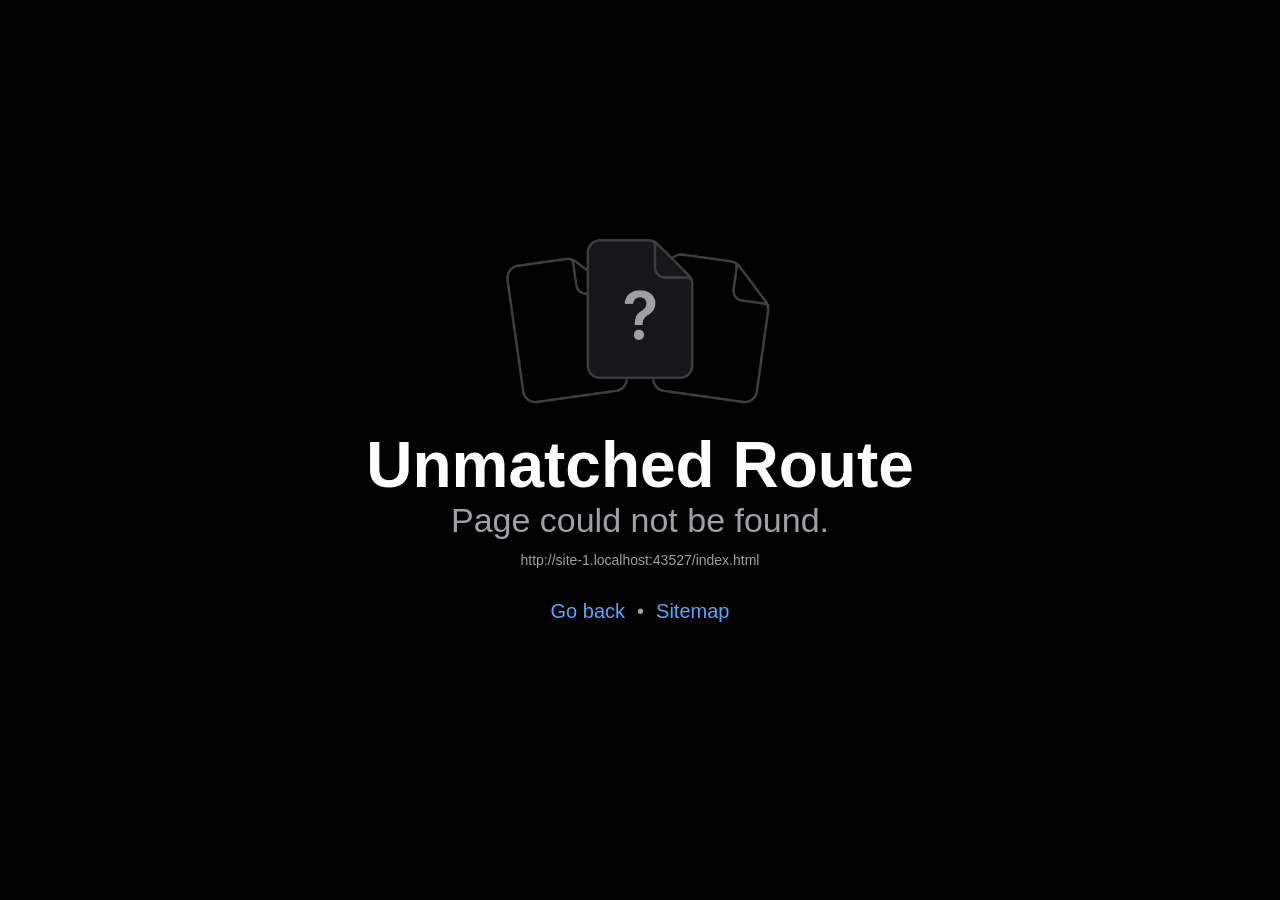
==== commit 8aef9636: "chore: 실서비스 웹 배포 (2026-11-10 21:37)" ====
--- a/index.html
+++ b/index.html
@@ -34,6 +34,6 @@
     <noscript> You need to enable JavaScript to run this app. </noscript>
     <!-- The root element for your Expo app. -->
     <div id="root"></div>
-  <script src="/_expo/static/js/web/__expo-metro-runtime-ed4c1cfa6193d76fc294130e42bd1916.js" defer></script><script src="/_expo/static/js/web/__common-b74b8d5cdbc9938bf3d23edbf4baf5a3.js" defer></script><script src="/_expo/static/js/web/entry-abc89892a6f7a3a254be9120d854657b.js" defer></script>
+  <script src="/_expo/static/js/web/__expo-metro-runtime-ed4c1cfa6193d76fc294130e42bd1916.js" defer></script><script src="/_expo/static/js/web/__common-a17b3c6dc96e410a669d987baed5d8b7.js" defer></script><script src="/_expo/static/js/web/entry-abc89892a6f7a3a254be9120d854657b.js" defer></script>
 </body>
 </html>
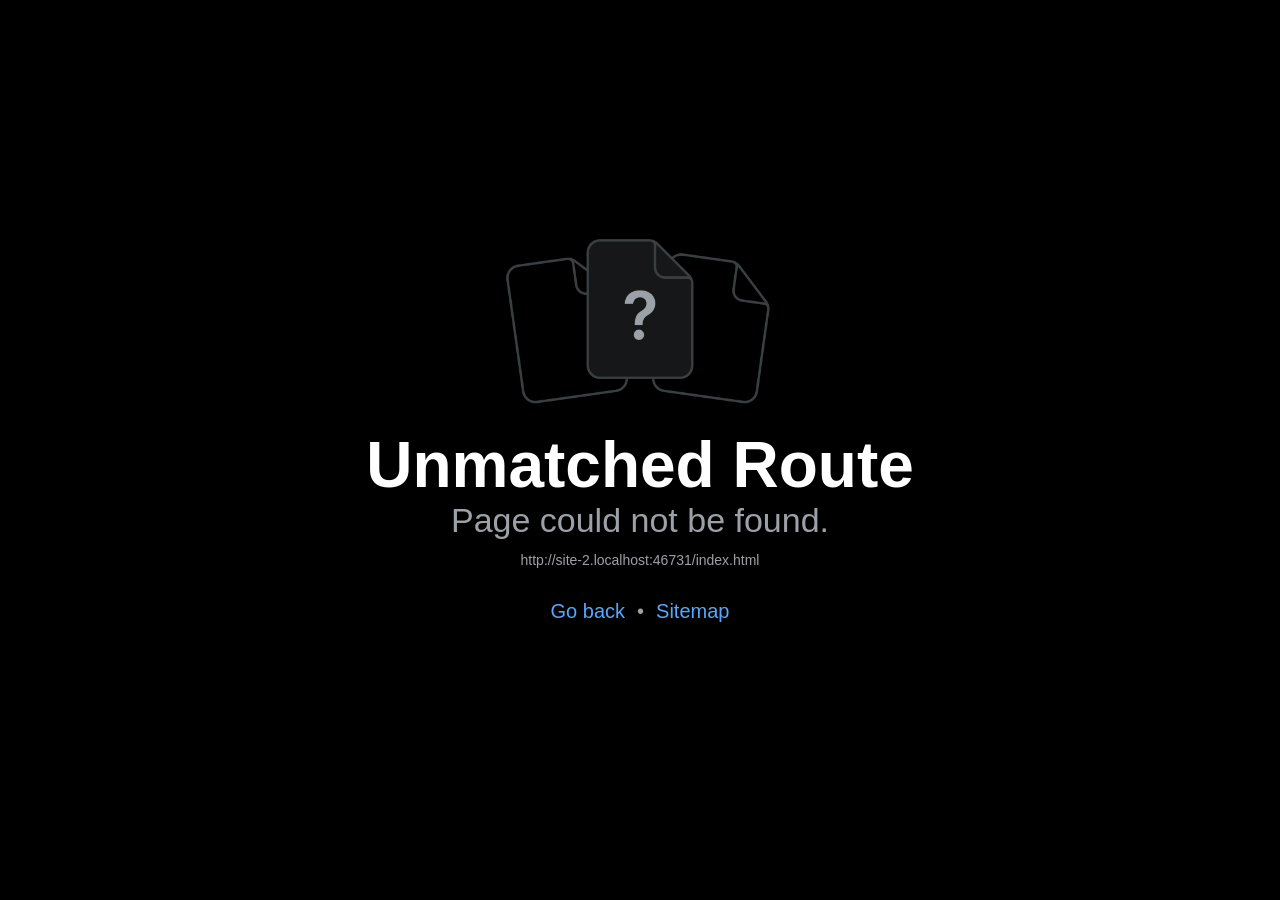
==== commit 71be7a9f: "chore: 실서비스 웹 배포 (2026-11-10 21:46)" ====
--- a/index.html
+++ b/index.html
@@ -34,6 +34,6 @@
     <noscript> You need to enable JavaScript to run this app. </noscript>
     <!-- The root element for your Expo app. -->
     <div id="root"></div>
-  <script src="/_expo/static/js/web/__expo-metro-runtime-ed4c1cfa6193d76fc294130e42bd1916.js" defer></script><script src="/_expo/static/js/web/__common-a17b3c6dc96e410a669d987baed5d8b7.js" defer></script><script src="/_expo/static/js/web/entry-abc89892a6f7a3a254be9120d854657b.js" defer></script>
+  <script src="/_expo/static/js/web/__expo-metro-runtime-ed4c1cfa6193d76fc294130e42bd1916.js" defer></script><script src="/_expo/static/js/web/__common-dd70165ecfbb8e4738db0d8031110aa8.js" defer></script><script src="/_expo/static/js/web/entry-5835fcc233b8b73d9c4d19181da10886.js" defer></script>
 </body>
 </html>
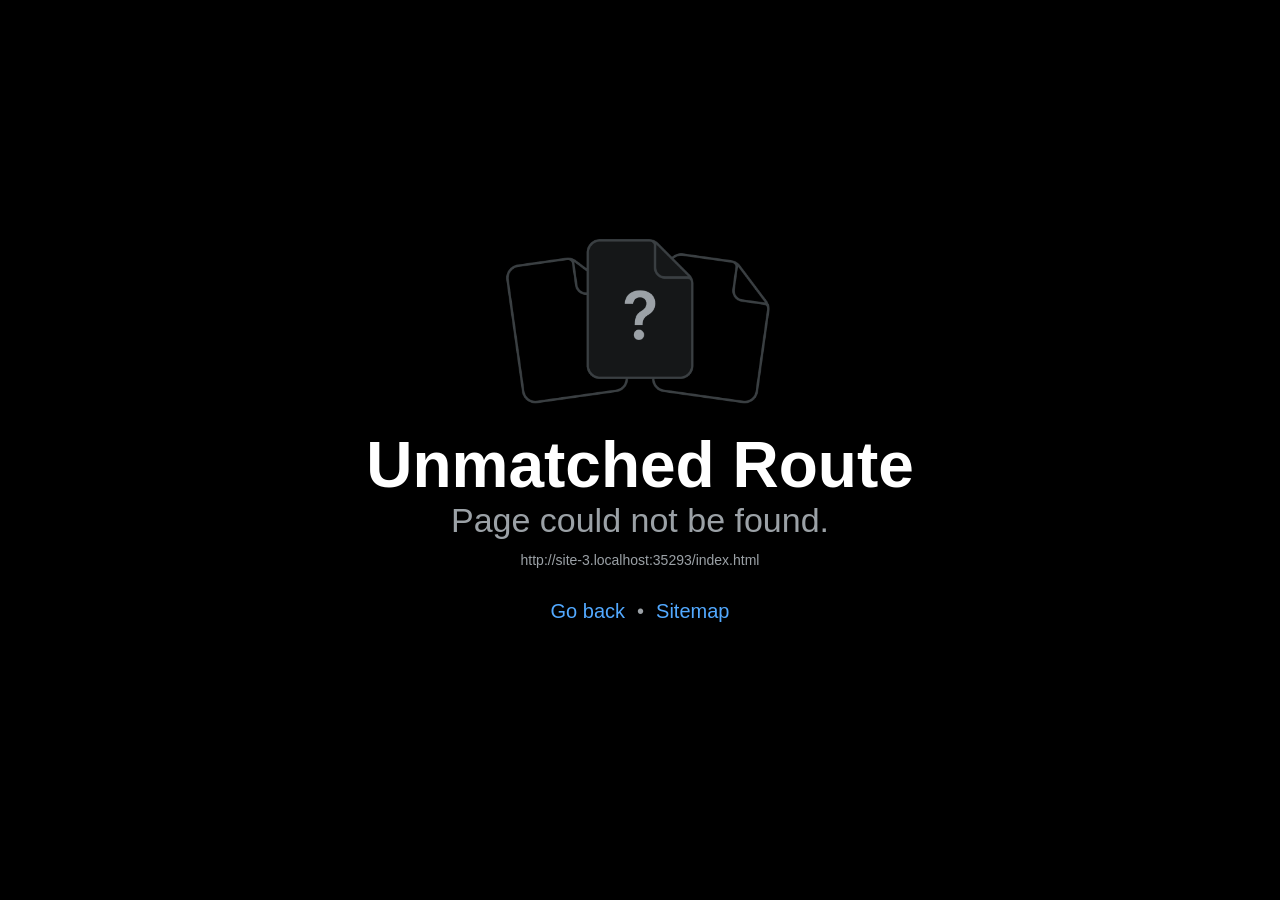
==== commit dedf5329: "chore: 실서비스 웹 배포 (2026-11-10 21:52)" ====
--- a/index.html
+++ b/index.html
@@ -34,6 +34,6 @@
     <noscript> You need to enable JavaScript to run this app. </noscript>
     <!-- The root element for your Expo app. -->
     <div id="root"></div>
-  <script src="/_expo/static/js/web/__expo-metro-runtime-ed4c1cfa6193d76fc294130e42bd1916.js" defer></script><script src="/_expo/static/js/web/__common-dd70165ecfbb8e4738db0d8031110aa8.js" defer></script><script src="/_expo/static/js/web/entry-5835fcc233b8b73d9c4d19181da10886.js" defer></script>
+  <script src="/_expo/static/js/web/__expo-metro-runtime-ed4c1cfa6193d76fc294130e42bd1916.js" defer></script><script src="/_expo/static/js/web/__common-3d9b20a9609768118ea370001c7e41a7.js" defer></script><script src="/_expo/static/js/web/entry-5835fcc233b8b73d9c4d19181da10886.js" defer></script>
 </body>
 </html>
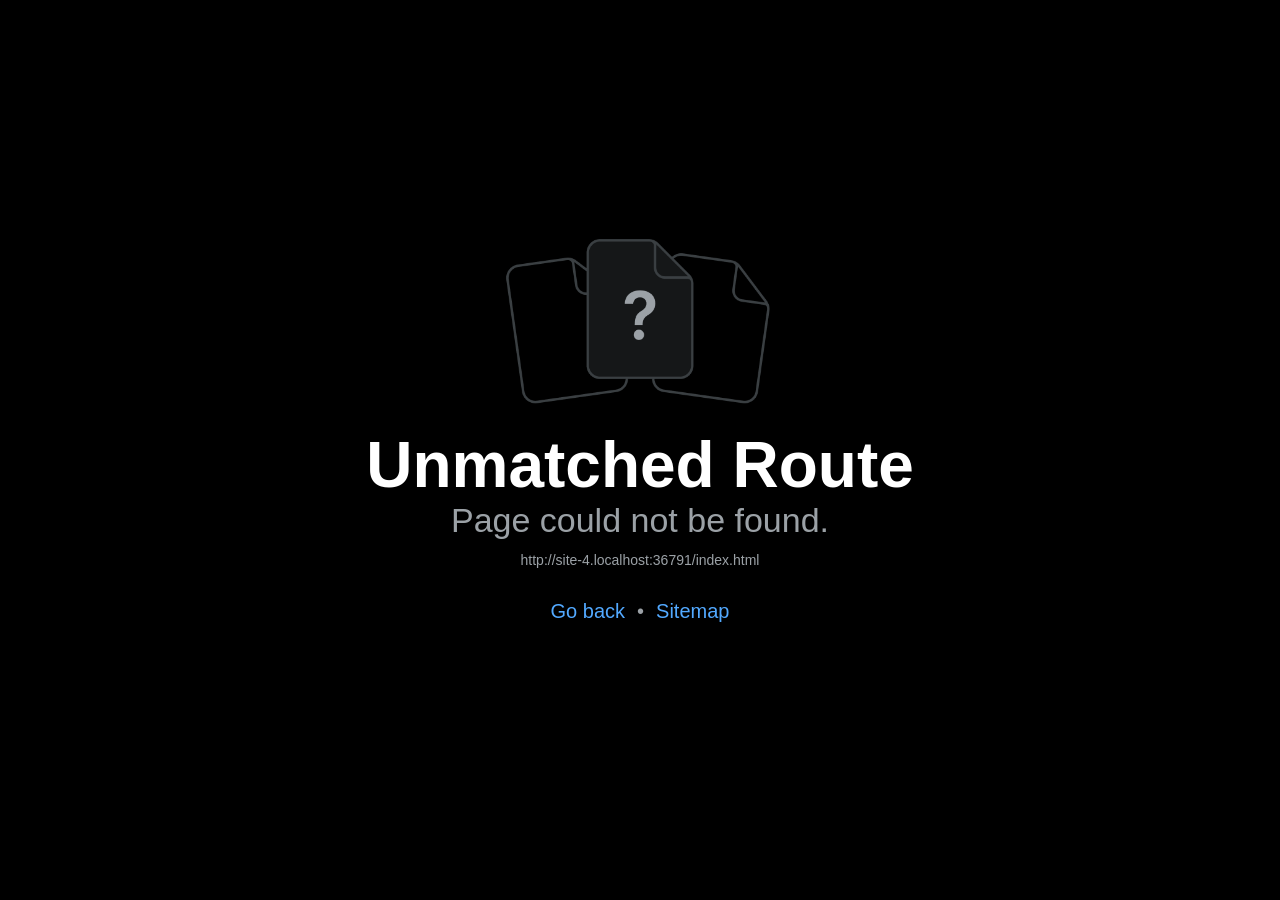
==== commit 42a1e5de: "chore: 실서비스 웹 배포 (2026-11-10 22:06)" ====
--- a/index.html
+++ b/index.html
@@ -34,6 +34,6 @@
     <noscript> You need to enable JavaScript to run this app. </noscript>
     <!-- The root element for your Expo app. -->
     <div id="root"></div>
-  <script src="/_expo/static/js/web/__expo-metro-runtime-ed4c1cfa6193d76fc294130e42bd1916.js" defer></script><script src="/_expo/static/js/web/__common-3d9b20a9609768118ea370001c7e41a7.js" defer></script><script src="/_expo/static/js/web/entry-5835fcc233b8b73d9c4d19181da10886.js" defer></script>
+  <script src="/_expo/static/js/web/__expo-metro-runtime-ed4c1cfa6193d76fc294130e42bd1916.js" defer></script><script src="/_expo/static/js/web/__common-18c56f5e6c1b0fe2c25229730e7b6624.js" defer></script><script src="/_expo/static/js/web/entry-5835fcc233b8b73d9c4d19181da10886.js" defer></script>
 </body>
 </html>
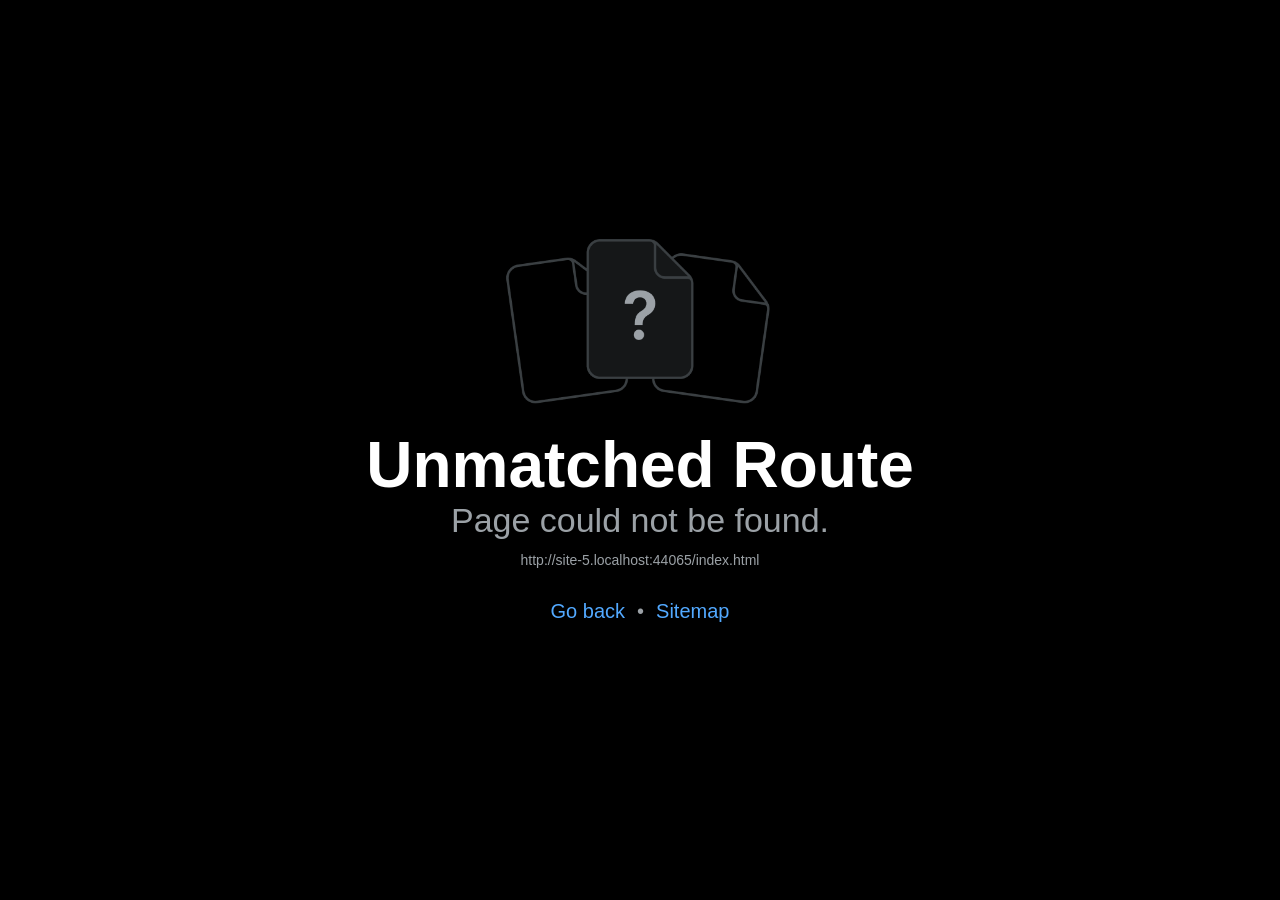
==== commit 2f043304: "chore: 실서비스 웹 배포 (2026-11-10 22:16)" ====
--- a/index.html
+++ b/index.html
@@ -34,6 +34,6 @@
     <noscript> You need to enable JavaScript to run this app. </noscript>
     <!-- The root element for your Expo app. -->
     <div id="root"></div>
-  <script src="/_expo/static/js/web/__expo-metro-runtime-ed4c1cfa6193d76fc294130e42bd1916.js" defer></script><script src="/_expo/static/js/web/__common-18c56f5e6c1b0fe2c25229730e7b6624.js" defer></script><script src="/_expo/static/js/web/entry-5835fcc233b8b73d9c4d19181da10886.js" defer></script>
+  <script src="/_expo/static/js/web/__expo-metro-runtime-ed4c1cfa6193d76fc294130e42bd1916.js" defer></script><script src="/_expo/static/js/web/__common-18c56f5e6c1b0fe2c25229730e7b6624.js" defer></script><script src="/_expo/static/js/web/entry-263dad88f01e7da021b6c6740f4ad396.js" defer></script>
 </body>
 </html>
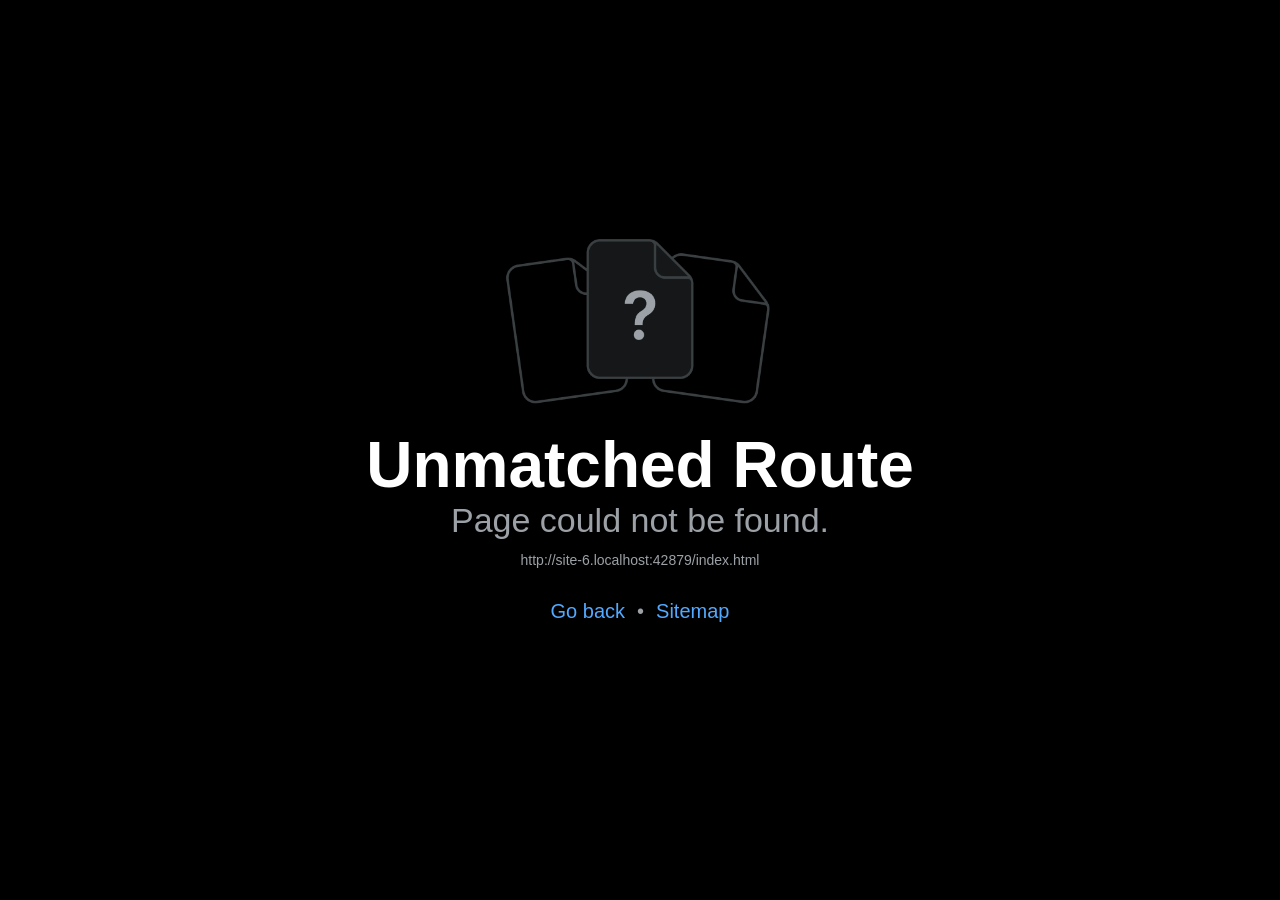
==== commit 77a6a2b5: "chore: 실서비스 웹 배포 (2026-11-10 22:28)" ====
--- a/index.html
+++ b/index.html
@@ -26,14 +26,14 @@
         flex: 1;
       }
     </style>
-  <link rel="preload" href="/_expo/static/css/web-5518707045f6b22bc724c9f0d80f06ba.css" as="style">
-<link rel="stylesheet" href="/_expo/static/css/web-5518707045f6b22bc724c9f0d80f06ba.css"></head>
+  <link rel="preload" href="/_expo/static/css/web-3d2e2357bd0e11eb5159186e38a8b996.css" as="style">
+<link rel="stylesheet" href="/_expo/static/css/web-3d2e2357bd0e11eb5159186e38a8b996.css"></head>
 
   <body>
     <!-- Use static rendering with Expo Router to support running without JavaScript. -->
     <noscript> You need to enable JavaScript to run this app. </noscript>
     <!-- The root element for your Expo app. -->
     <div id="root"></div>
-  <script src="/_expo/static/js/web/__expo-metro-runtime-ed4c1cfa6193d76fc294130e42bd1916.js" defer></script><script src="/_expo/static/js/web/__common-18c56f5e6c1b0fe2c25229730e7b6624.js" defer></script><script src="/_expo/static/js/web/entry-263dad88f01e7da021b6c6740f4ad396.js" defer></script>
+  <script src="/_expo/static/js/web/__expo-metro-runtime-ed4c1cfa6193d76fc294130e42bd1916.js" defer></script><script src="/_expo/static/js/web/__common-b3e17a77b018ac21d81d65288c0cdaa2.js" defer></script><script src="/_expo/static/js/web/entry-c40118eae34a34af3941f77059735692.js" defer></script>
 </body>
 </html>
--- a/_expo/static/css/web-3d2e2357bd0e11eb5159186e38a8b996.css
+++ b/_expo/static/css/web-3d2e2357bd0e11eb5159186e38a8b996.css
@@ -0,0 +1 @@
+*,:before,:after{--tw-border-spacing-x:0;--tw-border-spacing-y:0;--tw-translate-x:0;--tw-translate-y:0;--tw-rotate:0;--tw-skew-x:0;--tw-skew-y:0;--tw-scale-x:1;--tw-scale-y:1;--tw-pan-x: ;--tw-pan-y: ;--tw-pinch-zoom: ;--tw-scroll-snap-strictness:proximity;--tw-gradient-from-position: ;--tw-gradient-via-position: ;--tw-gradient-to-position: ;--tw-ordinal: ;--tw-slashed-zero: ;--tw-numeric-figure: ;--tw-numeric-spacing: ;--tw-numeric-fraction: ;--tw-ring-inset: ;--tw-ring-offset-width:0px;--tw-ring-offset-color:#fff;--tw-ring-color:#3b82f680;--tw-ring-offset-shadow:0 0 #0000;--tw-ring-shadow:0 0 #0000;--tw-shadow:0 0 #0000;--tw-shadow-colored:0 0 #0000;--tw-blur: ;--tw-brightness: ;--tw-contrast: ;--tw-grayscale: ;--tw-hue-rotate: ;--tw-invert: ;--tw-saturate: ;--tw-sepia: ;--tw-drop-shadow: ;--tw-backdrop-blur: ;--tw-backdrop-brightness: ;--tw-backdrop-contrast: ;--tw-backdrop-grayscale: ;--tw-backdrop-hue-rotate: ;--tw-backdrop-invert: ;--tw-backdrop-opacity: ;--tw-backdrop-saturate: ;--tw-backdrop-sepia: ;--tw-contain-size: ;--tw-contain-layout: ;--tw-contain-paint: ;--tw-contain-style: }::-ms-backdrop{--tw-border-spacing-x:0;--tw-border-spacing-y:0;--tw-translate-x:0;--tw-translate-y:0;--tw-rotate:0;--tw-skew-x:0;--tw-skew-y:0;--tw-scale-x:1;--tw-scale-y:1;--tw-pan-x: ;--tw-pan-y: ;--tw-pinch-zoom: ;--tw-scroll-snap-strictness:proximity;--tw-gradient-from-position: ;--tw-gradient-via-position: ;--tw-gradient-to-position: ;--tw-ordinal: ;--tw-slashed-zero: ;--tw-numeric-figure: ;--tw-numeric-spacing: ;--tw-numeric-fraction: ;--tw-ring-inset: ;--tw-ring-offset-width:0px;--tw-ring-offset-color:#fff;--tw-ring-color:#3b82f680;--tw-ring-offset-shadow:0 0 #0000;--tw-ring-shadow:0 0 #0000;--tw-shadow:0 0 #0000;--tw-shadow-colored:0 0 #0000;--tw-blur: ;--tw-brightness: ;--tw-contrast: ;--tw-grayscale: ;--tw-hue-rotate: ;--tw-invert: ;--tw-saturate: ;--tw-sepia: ;--tw-drop-shadow: ;--tw-backdrop-blur: ;--tw-backdrop-brightness: ;--tw-backdrop-contrast: ;--tw-backdrop-grayscale: ;--tw-backdrop-hue-rotate: ;--tw-backdrop-invert: ;--tw-backdrop-opacity: ;--tw-backdrop-saturate: ;--tw-backdrop-sepia: ;--tw-contain-size: ;--tw-contain-layout: ;--tw-contain-paint: ;--tw-contain-style: }::backdrop{--tw-border-spacing-x:0;--tw-border-spacing-y:0;--tw-translate-x:0;--tw-translate-y:0;--tw-rotate:0;--tw-skew-x:0;--tw-skew-y:0;--tw-scale-x:1;--tw-scale-y:1;--tw-pan-x: ;--tw-pan-y: ;--tw-pinch-zoom: ;--tw-scroll-snap-strictness:proximity;--tw-gradient-from-position: ;--tw-gradient-via-position: ;--tw-gradient-to-position: ;--tw-ordinal: ;--tw-slashed-zero: ;--tw-numeric-figure: ;--tw-numeric-spacing: ;--tw-numeric-fraction: ;--tw-ring-inset: ;--tw-ring-offset-width:0px;--tw-ring-offset-color:#fff;--tw-ring-color:#3b82f680;--tw-ring-offset-shadow:0 0 #0000;--tw-ring-shadow:0 0 #0000;--tw-shadow:0 0 #0000;--tw-shadow-colored:0 0 #0000;--tw-blur: ;--tw-brightness: ;--tw-contrast: ;--tw-grayscale: ;--tw-hue-rotate: ;--tw-invert: ;--tw-saturate: ;--tw-sepia: ;--tw-drop-shadow: ;--tw-backdrop-blur: ;--tw-backdrop-brightness: ;--tw-backdrop-contrast: ;--tw-backdrop-grayscale: ;--tw-backdrop-hue-rotate: ;--tw-backdrop-invert: ;--tw-backdrop-opacity: ;--tw-backdrop-saturate: ;--tw-backdrop-sepia: ;--tw-contain-size: ;--tw-contain-layout: ;--tw-contain-paint: ;--tw-contain-style: }*,:before,:after{box-sizing:border-box;border:0 solid #e5e7eb}:before,:after{--tw-content:""}html,:host{-webkit-text-size-adjust:100%;tab-size:4;-webkit-font-feature-settings:normal;font-feature-settings:normal;font-variation-settings:normal;-webkit-tap-highlight-color:transparent;font-family:ui-sans-serif,system-ui,sans-serif,Apple Color Emoji,Segoe UI Emoji,Segoe UI Symbol,Noto Color Emoji;line-height:1.5}body{line-height:inherit;margin:0}hr{height:0;color:inherit;border-top-width:1px}abbr:where([title]){-webkit-text-decoration:underline dotted;text-decoration:underline dotted}h1,h2,h3,h4,h5,h6{font-size:inherit;font-weight:inherit}a{color:inherit;-webkit-text-decoration:inherit;text-decoration:inherit}b,strong{font-weight:bolder}code,kbd,samp,pre{-webkit-font-feature-settings:normal;font-feature-settings:normal;font-variation-settings:normal;font-family:ui-monospace,SFMono-Regular,Menlo,Monaco,Consolas,Liberation Mono,Courier New,monospace;font-size:1em}small{font-size:80%}sub,sup{vertical-align:baseline;font-size:75%;line-height:0;position:relative}sub{bottom:-.25em}sup{top:-.5em}table{text-indent:0;border-color:inherit;border-collapse:collapse}button,input,optgroup,select,textarea{-webkit-font-feature-settings:inherit;font-feature-settings:inherit;font-variation-settings:inherit;font-family:inherit;font-size:100%;font-weight:inherit;line-height:inherit;letter-spacing:inherit;color:inherit;margin:0;padding:0}button,select{text-transform:none}button,input:where([type=button]),input:where([type=reset]),input:where([type=submit]){-webkit-appearance:button;background-color:#0000;background-image:none}:-moz-focusring{outline:auto}:-moz-ui-invalid{box-shadow:none}progress{vertical-align:baseline}::-webkit-inner-spin-button{height:auto}::-webkit-outer-spin-button{height:auto}[type=search]{-webkit-appearance:textfield;outline-offset:-2px}::-webkit-search-decoration{-webkit-appearance:none}::-webkit-file-upload-button{-webkit-appearance:button;font:inherit}summary{display:list-item}blockquote,dl,dd,h1,h2,h3,h4,h5,h6,hr,figure,p,pre{margin:0}fieldset{margin:0;padding:0}legend{padding:0}ol,ul,menu{margin:0;padding:0;list-style:none}dialog{padding:0}textarea{resize:vertical}input::-webkit-input-placeholder{opacity:1;color:#9ca3af}textarea::-webkit-input-placeholder{opacity:1;color:#9ca3af}:is(input:-ms-placeholder-shown,textarea:-ms-placeholder-shown){opacity:1;color:#9ca3af}:is(input:placeholder-shown,textarea:placeholder-shown){opacity:1;color:#9ca3af}input::-moz-placeholder{opacity:1;color:#9ca3af}textarea::-moz-placeholder{opacity:1;color:#9ca3af}input::placeholder,textarea::placeholder{opacity:1;color:#9ca3af}button,[role=button]{cursor:pointer}:disabled{cursor:default}img,svg,video,canvas,audio,iframe,embed,object{vertical-align:middle;display:block}img,video{max-width:100%;height:auto}[hidden]:where(:not([hidden=until-found])){display:none}:root{--css-interop-darkMode:class dark;--css-interop:true;--css-interop-nativewind:true}.visible{visibility:visible}.absolute{position:absolute}.inset-0{inset:0}.inset-x-0{left:0;right:0}.right-0{right:0}.right-2{right:.5rem}.top-0{top:0}.top-2{top:.5rem}.-mx-\[19px\]{margin-left:-19px;margin-right:-19px}.mx-6{margin-left:1.5rem;margin-right:1.5rem}.-mt-1{margin-top:-.25rem}.mb-1{margin-bottom:.25rem}.mb-2{margin-bottom:.5rem}.mb-3{margin-bottom:.75rem}.mb-4{margin-bottom:1rem}.mb-6{margin-bottom:1.5rem}.mb-\[9px\]{margin-bottom:9px}.ml-5{margin-left:1.25rem}.ml-9{margin-left:2.25rem}.ml-\[12px\]{margin-left:12px}.ml-\[9px\]{margin-left:9px}.mt-0\.5{margin-top:.125rem}.mt-1{margin-top:.25rem}.mt-2{margin-top:.5rem}.mt-3{margin-top:.75rem}.mt-4{margin-top:1rem}.mt-6{margin-top:1.5rem}.mt-8{margin-top:2rem}.mt-\[14px\]{margin-top:14px}.mt-\[22px\]{margin-top:22px}.mt-\[26px\]{margin-top:26px}.mt-\[36px\]{margin-top:36px}.mt-\[48px\]{margin-top:48px}.mt-\[59px\]{margin-top:59px}.mt-\[6px\]{margin-top:6px}.mt-\[7px\]{margin-top:7px}.block{display:block}.flex{display:flex}.table{display:table}.hidden{display:none}.h-1{height:.25rem}.h-1\.5{height:.375rem}.h-10{height:2.5rem}.h-11{height:2.75rem}.h-12{height:3rem}.h-14{height:3.5rem}.h-2{height:.5rem}.h-3{height:.75rem}.h-6{height:1.5rem}.h-7{height:1.75rem}.h-72{height:18rem}.h-9{height:2.25rem}.h-\[1\.5px\]{height:1.5px}.h-\[43px\]{height:43px}.h-\[46px\]{height:46px}.h-px{height:1px}.min-h-12{min-height:3rem}.min-h-24{min-height:6rem}.min-h-5{min-height:1.25rem}.w-1{width:.25rem}.w-1\.5{width:.375rem}.w-11{width:2.75rem}.w-2{width:.5rem}.w-3{width:.75rem}.w-5{width:1.25rem}.w-6{width:1.5rem}.w-7{width:1.75rem}.w-9{width:2.25rem}.w-\[43px\]{width:43px}.w-full{width:100%}.w-px{width:1px}.min-w-16{min-width:4rem}.max-w-\[323px\]{max-width:323px}.flex-1{flex:1}.flex-grow{flex-grow:1}.transform{-webkit-transform:translate(var(--tw-translate-x), var(--tw-translate-y)) rotate(var(--tw-rotate)) skewX(var(--tw-skew-x)) skewY(var(--tw-skew-y)) scaleX(var(--tw-scale-x)) scaleY(var(--tw-scale-y));transform:translate(var(--tw-translate-x), var(--tw-translate-y)) rotate(var(--tw-rotate)) skewX(var(--tw-skew-x)) skewY(var(--tw-skew-y)) scaleX(var(--tw-scale-x)) scaleY(var(--tw-scale-y))}.resize{resize:both}.flex-row{flex-direction:row}.flex-wrap{flex-wrap:wrap}.items-start{align-items:flex-start}.items-center{align-items:center}.items-baseline{align-items:baseline}.justify-center{justify-content:center}.justify-between{justify-content:space-between}.gap-0\.5{gap:.125rem}.gap-1{gap:.25rem}.gap-1\.5{gap:.375rem}.gap-10{gap:2.5rem}.gap-2{gap:.5rem}.gap-3{gap:.75rem}.gap-3\.5{gap:.875rem}.gap-4{gap:1rem}.gap-5{gap:1.25rem}.gap-6{gap:1.5rem}.gap-8{gap:2rem}.gap-\[17\.4px\]{gap:17.4px}.gap-\[9px\]{gap:9px}.gap-x-2{-webkit-column-gap:.5rem;-moz-column-gap:.5rem;column-gap:.5rem}.gap-x-4{-webkit-column-gap:1rem;-moz-column-gap:1rem;column-gap:1rem}.gap-y-1{row-gap:.25rem}.self-start{align-self:flex-start}.self-center{align-self:center}.self-stretch{align-self:stretch}.overflow-hidden{overflow:hidden}.rounded{border-radius:.25rem}.rounded-2xl{border-radius:1rem}.rounded-3xl{border-radius:1.5rem}.rounded-\[16px\]{border-radius:16px}.rounded-\[20px\]{border-radius:20px}.rounded-full{border-radius:9999px}.rounded-lg{border-radius:.5rem}.rounded-md{border-radius:.375rem}.rounded-xl{border-radius:.75rem}.border{border-width:1px}.border-2{border-width:2px}.border-\[1\.5px\]{border-width:1.5px}.border-b{border-bottom-width:1px}.border-t{border-top-width:1px}.border-dashed{border-style:dashed}.border-\[\#dedede\]{--tw-border-opacity:1;border-color:rgb(222 222 222/var(--tw-border-opacity,1))}.border-\[\#f08a8a\]{--tw-border-opacity:1;border-color:rgb(240 138 138/var(--tw-border-opacity,1))}.border-gray-100{--tw-border-opacity:1;border-color:rgb(243 244 246/var(--tw-border-opacity,1))}.border-gray-200{--tw-border-opacity:1;border-color:rgb(229 231 235/var(--tw-border-opacity,1))}.border-gray-300{--tw-border-opacity:1;border-color:rgb(209 213 219/var(--tw-border-opacity,1))}.border-gray-900{--tw-border-opacity:1;border-color:rgb(17 24 39/var(--tw-border-opacity,1))}.border-red-200{--tw-border-opacity:1;border-color:rgb(254 202 202/var(--tw-border-opacity,1))}.border-transparent{border-color:#0000}.border-violet-200{--tw-border-opacity:1;border-color:rgb(221 214 254/var(--tw-border-opacity,1))}.border-violet-300{--tw-border-opacity:1;border-color:rgb(196 181 253/var(--tw-border-opacity,1))}.border-violet-500{--tw-border-opacity:1;border-color:rgb(139 92 246/var(--tw-border-opacity,1))}.bg-\[\#dde4ec\]{--tw-bg-opacity:1;background-color:rgb(221 228 236/var(--tw-bg-opacity,1))}.bg-\[\#e4ddff\]{--tw-bg-opacity:1;background-color:rgb(228 221 255/var(--tw-bg-opacity,1))}.bg-\[\#eeebf5\]{--tw-bg-opacity:1;background-color:rgb(238 235 245/var(--tw-bg-opacity,1))}.bg-\[\#f1eeff\]{--tw-bg-opacity:1;background-color:rgb(241 238 255/var(--tw-bg-opacity,1))}.bg-\[\#fcf5f9\]{--tw-bg-opacity:1;background-color:rgb(252 245 249/var(--tw-bg-opacity,1))}.bg-amber-100{--tw-bg-opacity:1;background-color:rgb(254 243 199/var(--tw-bg-opacity,1))}.bg-amber-400{--tw-bg-opacity:1;background-color:rgb(251 191 36/var(--tw-bg-opacity,1))}.bg-black\/20{background-color:#0003}.bg-gray-100{--tw-bg-opacity:1;background-color:rgb(243 244 246/var(--tw-bg-opacity,1))}.bg-gray-200{--tw-bg-opacity:1;background-color:rgb(229 231 235/var(--tw-bg-opacity,1))}.bg-gray-50{--tw-bg-opacity:1;background-color:rgb(249 250 251/var(--tw-bg-opacity,1))}.bg-gray-900{--tw-bg-opacity:1;background-color:rgb(17 24 39/var(--tw-bg-opacity,1))}.bg-red-500{--tw-bg-opacity:1;background-color:rgb(239 68 68/var(--tw-bg-opacity,1))}.bg-sky-50{--tw-bg-opacity:1;background-color:rgb(240 249 255/var(--tw-bg-opacity,1))}.bg-transparent{background-color:#0000}.bg-violet-50{--tw-bg-opacity:1;background-color:rgb(245 243 255/var(--tw-bg-opacity,1))}.bg-white{--tw-bg-opacity:1;background-color:rgb(255 255 255/var(--tw-bg-opacity,1))}.bg-white\/20{background-color:#fff3}.bg-white\/30{background-color:#ffffff4d}.bg-white\/50{background-color:#ffffff80}.bg-white\/70{background-color:#ffffffb3}.bg-white\/80{background-color:#fffc}.bg-white\/95{background-color:#fffffff2}.p-1{padding:.25rem}.p-3{padding:.75rem}.p-4{padding:1rem}.p-5{padding:1.25rem}.px-2{padding-left:.5rem;padding-right:.5rem}.px-3{padding-left:.75rem;padding-right:.75rem}.px-4{padding-left:1rem;padding-right:1rem}.px-5{padding-left:1.25rem;padding-right:1.25rem}.px-6{padding-left:1.5rem;padding-right:1.5rem}.px-8{padding-left:2rem;padding-right:2rem}.px-\[13px\]{padding-left:13px;padding-right:13px}.px-\[35px\]{padding-left:35px;padding-right:35px}.py-1{padding-top:.25rem;padding-bottom:.25rem}.py-1\.5{padding-top:.375rem;padding-bottom:.375rem}.py-10{padding-top:2.5rem;padding-bottom:2.5rem}.py-2{padding-top:.5rem;padding-bottom:.5rem}.py-2\.5{padding-top:.625rem;padding-bottom:.625rem}.py-3{padding-top:.75rem;padding-bottom:.75rem}.py-4{padding-top:1rem;padding-bottom:1rem}.py-5{padding-top:1.25rem;padding-bottom:1.25rem}.py-8{padding-top:2rem;padding-bottom:2rem}.pb-1{padding-bottom:.25rem}.pb-10{padding-bottom:2.5rem}.pb-2{padding-bottom:.5rem}.pb-3{padding-bottom:.75rem}.pb-4{padding-bottom:1rem}.pb-6{padding-bottom:1.5rem}.pb-8{padding-bottom:2rem}.pl-3{padding-left:.75rem}.pr-3{padding-right:.75rem}.pt-1{padding-top:.25rem}.pt-1\.5{padding-top:.375rem}.pt-2{padding-top:.5rem}.pt-2\.5{padding-top:.625rem}.pt-3{padding-top:.75rem}.pt-4{padding-top:1rem}.pt-5{padding-top:1.25rem}.pt-6{padding-top:1.5rem}.text-center{text-align:center}.text-2xl{font-size:1.5rem;line-height:2rem}.text-3xl{font-size:1.875rem;line-height:2.25rem}.text-\[10px\]{font-size:10px}.text-\[11px\]{font-size:11px}.text-\[12px\]{font-size:12px}.text-\[13px\]{font-size:13px}.text-\[14px\]{font-size:14px}.text-\[15px\]{font-size:15px}.text-\[16px\]{font-size:16px}.text-\[20px\]{font-size:20px}.text-\[28px\]{font-size:28px}.text-\[36px\]{font-size:36px}.text-base{font-size:1rem;line-height:1.5rem}.text-lg{font-size:1.125rem;line-height:1.75rem}.text-sm{font-size:.875rem;line-height:1.25rem}.text-xl{font-size:1.25rem;line-height:1.75rem}.text-xs{font-size:.75rem;line-height:1rem}.font-bold{font-weight:700}.font-medium{font-weight:500}.font-normal{font-weight:400}.font-semibold{font-weight:600}.leading-5{line-height:1.25rem}.leading-6{line-height:1.5rem}.leading-7{line-height:1.75rem}.leading-8{line-height:2rem}.leading-\[18px\]{line-height:18px}.leading-\[20px\]{line-height:20px}.leading-\[21px\]{line-height:21px}.leading-\[22px\]{line-height:22px}.text-\[\#10004e\]{--tw-text-opacity:1;color:rgb(16 0 78/var(--tw-text-opacity,1))}.text-\[\#2c2a3f\]{--tw-text-opacity:1;color:rgb(44 42 63/var(--tw-text-opacity,1))}.text-\[\#4c4568\]{--tw-text-opacity:1;color:rgb(76 69 104/var(--tw-text-opacity,1))}.text-\[\#5b62e8\]{--tw-text-opacity:1;color:rgb(91 98 232/var(--tw-text-opacity,1))}.text-\[\#737a84\]{--tw-text-opacity:1;color:rgb(115 122 132/var(--tw-text-opacity,1))}.text-\[\#b7b9c2\]{--tw-text-opacity:1;color:rgb(183 185 194/var(--tw-text-opacity,1))}.text-\[\#d6d8de\]{--tw-text-opacity:1;color:rgb(214 216 222/var(--tw-text-opacity,1))}.text-\[\#dde4ec\]{--tw-text-opacity:1;color:rgb(221 228 236/var(--tw-text-opacity,1))}.text-\[\#e5484d\]{--tw-text-opacity:1;color:rgb(229 72 77/var(--tw-text-opacity,1))}.text-amber-800{--tw-text-opacity:1;color:rgb(146 64 14/var(--tw-text-opacity,1))}.text-gray-300{--tw-text-opacity:1;color:rgb(209 213 219/var(--tw-text-opacity,1))}.text-gray-400{--tw-text-opacity:1;color:rgb(156 163 175/var(--tw-text-opacity,1))}.text-gray-500{--tw-text-opacity:1;color:rgb(107 114 128/var(--tw-text-opacity,1))}.text-gray-600{--tw-text-opacity:1;color:rgb(75 85 99/var(--tw-text-opacity,1))}.text-gray-700{--tw-text-opacity:1;color:rgb(55 65 81/var(--tw-text-opacity,1))}.text-gray-800{--tw-text-opacity:1;color:rgb(31 41 55/var(--tw-text-opacity,1))}.text-gray-900{--tw-text-opacity:1;color:rgb(17 24 39/var(--tw-text-opacity,1))}.text-red-500{--tw-text-opacity:1;color:rgb(239 68 68/var(--tw-text-opacity,1))}.text-rose-400{--tw-text-opacity:1;color:rgb(251 113 133/var(--tw-text-opacity,1))}.text-violet-600{--tw-text-opacity:1;color:rgb(124 58 237/var(--tw-text-opacity,1))}.text-violet-700{--tw-text-opacity:1;color:rgb(109 40 217/var(--tw-text-opacity,1))}.text-violet-800{--tw-text-opacity:1;color:rgb(91 33 182/var(--tw-text-opacity,1))}.text-white{--tw-text-opacity:1;color:rgb(255 255 255/var(--tw-text-opacity,1))}.text-white\/70{color:#ffffffb3}.text-white\/80{color:#fffc}.underline{text-decoration-line:underline}.line-through{text-decoration-line:line-through}.opacity-30{opacity:.3}.opacity-40{opacity:.4}.opacity-50{opacity:.5}.blur{--tw-blur:blur(8px);filter:var(--tw-blur) var(--tw-brightness) var(--tw-contrast) var(--tw-grayscale) var(--tw-hue-rotate) var(--tw-invert) var(--tw-saturate) var(--tw-sepia) var(--tw-drop-shadow)}.filter{filter:var(--tw-blur) var(--tw-brightness) var(--tw-contrast) var(--tw-grayscale) var(--tw-hue-rotate) var(--tw-invert) var(--tw-saturate) var(--tw-sepia) var(--tw-drop-shadow)}.transition{transition-property:color,background-color,border-color,text-decoration-color,fill,stroke,opacity,box-shadow,transform,filter,backdrop-filter;transition-duration:.15s;transition-timing-function:cubic-bezier(.4,0,.2,1)}.active\:bg-gray-100:active{--tw-bg-opacity:1;background-color:rgb(243 244 246/var(--tw-bg-opacity,1))}
--- a/_expo/static/css/web-3d2e2357bd0e11eb5159186e38a8b996.css
+++ b/_expo/static/css/web-3d2e2357bd0e11eb5159186e38a8b996.css
@@ -0,0 +1 @@
+*,:before,:after{--tw-border-spacing-x:0;--tw-border-spacing-y:0;--tw-translate-x:0;--tw-translate-y:0;--tw-rotate:0;--tw-skew-x:0;--tw-skew-y:0;--tw-scale-x:1;--tw-scale-y:1;--tw-pan-x: ;--tw-pan-y: ;--tw-pinch-zoom: ;--tw-scroll-snap-strictness:proximity;--tw-gradient-from-position: ;--tw-gradient-via-position: ;--tw-gradient-to-position: ;--tw-ordinal: ;--tw-slashed-zero: ;--tw-numeric-figure: ;--tw-numeric-spacing: ;--tw-numeric-fraction: ;--tw-ring-inset: ;--tw-ring-offset-width:0px;--tw-ring-offset-color:#fff;--tw-ring-color:#3b82f680;--tw-ring-offset-shadow:0 0 #0000;--tw-ring-shadow:0 0 #0000;--tw-shadow:0 0 #0000;--tw-shadow-colored:0 0 #0000;--tw-blur: ;--tw-brightness: ;--tw-contrast: ;--tw-grayscale: ;--tw-hue-rotate: ;--tw-invert: ;--tw-saturate: ;--tw-sepia: ;--tw-drop-shadow: ;--tw-backdrop-blur: ;--tw-backdrop-brightness: ;--tw-backdrop-contrast: ;--tw-backdrop-grayscale: ;--tw-backdrop-hue-rotate: ;--tw-backdrop-invert: ;--tw-backdrop-opacity: ;--tw-backdrop-saturate: ;--tw-backdrop-sepia: ;--tw-contain-size: ;--tw-contain-layout: ;--tw-contain-paint: ;--tw-contain-style: }::-ms-backdrop{--tw-border-spacing-x:0;--tw-border-spacing-y:0;--tw-translate-x:0;--tw-translate-y:0;--tw-rotate:0;--tw-skew-x:0;--tw-skew-y:0;--tw-scale-x:1;--tw-scale-y:1;--tw-pan-x: ;--tw-pan-y: ;--tw-pinch-zoom: ;--tw-scroll-snap-strictness:proximity;--tw-gradient-from-position: ;--tw-gradient-via-position: ;--tw-gradient-to-position: ;--tw-ordinal: ;--tw-slashed-zero: ;--tw-numeric-figure: ;--tw-numeric-spacing: ;--tw-numeric-fraction: ;--tw-ring-inset: ;--tw-ring-offset-width:0px;--tw-ring-offset-color:#fff;--tw-ring-color:#3b82f680;--tw-ring-offset-shadow:0 0 #0000;--tw-ring-shadow:0 0 #0000;--tw-shadow:0 0 #0000;--tw-shadow-colored:0 0 #0000;--tw-blur: ;--tw-brightness: ;--tw-contrast: ;--tw-grayscale: ;--tw-hue-rotate: ;--tw-invert: ;--tw-saturate: ;--tw-sepia: ;--tw-drop-shadow: ;--tw-backdrop-blur: ;--tw-backdrop-brightness: ;--tw-backdrop-contrast: ;--tw-backdrop-grayscale: ;--tw-backdrop-hue-rotate: ;--tw-backdrop-invert: ;--tw-backdrop-opacity: ;--tw-backdrop-saturate: ;--tw-backdrop-sepia: ;--tw-contain-size: ;--tw-contain-layout: ;--tw-contain-paint: ;--tw-contain-style: }::backdrop{--tw-border-spacing-x:0;--tw-border-spacing-y:0;--tw-translate-x:0;--tw-translate-y:0;--tw-rotate:0;--tw-skew-x:0;--tw-skew-y:0;--tw-scale-x:1;--tw-scale-y:1;--tw-pan-x: ;--tw-pan-y: ;--tw-pinch-zoom: ;--tw-scroll-snap-strictness:proximity;--tw-gradient-from-position: ;--tw-gradient-via-position: ;--tw-gradient-to-position: ;--tw-ordinal: ;--tw-slashed-zero: ;--tw-numeric-figure: ;--tw-numeric-spacing: ;--tw-numeric-fraction: ;--tw-ring-inset: ;--tw-ring-offset-width:0px;--tw-ring-offset-color:#fff;--tw-ring-color:#3b82f680;--tw-ring-offset-shadow:0 0 #0000;--tw-ring-shadow:0 0 #0000;--tw-shadow:0 0 #0000;--tw-shadow-colored:0 0 #0000;--tw-blur: ;--tw-brightness: ;--tw-contrast: ;--tw-grayscale: ;--tw-hue-rotate: ;--tw-invert: ;--tw-saturate: ;--tw-sepia: ;--tw-drop-shadow: ;--tw-backdrop-blur: ;--tw-backdrop-brightness: ;--tw-backdrop-contrast: ;--tw-backdrop-grayscale: ;--tw-backdrop-hue-rotate: ;--tw-backdrop-invert: ;--tw-backdrop-opacity: ;--tw-backdrop-saturate: ;--tw-backdrop-sepia: ;--tw-contain-size: ;--tw-contain-layout: ;--tw-contain-paint: ;--tw-contain-style: }*,:before,:after{box-sizing:border-box;border:0 solid #e5e7eb}:before,:after{--tw-content:""}html,:host{-webkit-text-size-adjust:100%;tab-size:4;-webkit-font-feature-settings:normal;font-feature-settings:normal;font-variation-settings:normal;-webkit-tap-highlight-color:transparent;font-family:ui-sans-serif,system-ui,sans-serif,Apple Color Emoji,Segoe UI Emoji,Segoe UI Symbol,Noto Color Emoji;line-height:1.5}body{line-height:inherit;margin:0}hr{height:0;color:inherit;border-top-width:1px}abbr:where([title]){-webkit-text-decoration:underline dotted;text-decoration:underline dotted}h1,h2,h3,h4,h5,h6{font-size:inherit;font-weight:inherit}a{color:inherit;-webkit-text-decoration:inherit;text-decoration:inherit}b,strong{font-weight:bolder}code,kbd,samp,pre{-webkit-font-feature-settings:normal;font-feature-settings:normal;font-variation-settings:normal;font-family:ui-monospace,SFMono-Regular,Menlo,Monaco,Consolas,Liberation Mono,Courier New,monospace;font-size:1em}small{font-size:80%}sub,sup{vertical-align:baseline;font-size:75%;line-height:0;position:relative}sub{bottom:-.25em}sup{top:-.5em}table{text-indent:0;border-color:inherit;border-collapse:collapse}button,input,optgroup,select,textarea{-webkit-font-feature-settings:inherit;font-feature-settings:inherit;font-variation-settings:inherit;font-family:inherit;font-size:100%;font-weight:inherit;line-height:inherit;letter-spacing:inherit;color:inherit;margin:0;padding:0}button,select{text-transform:none}button,input:where([type=button]),input:where([type=reset]),input:where([type=submit]){-webkit-appearance:button;background-color:#0000;background-image:none}:-moz-focusring{outline:auto}:-moz-ui-invalid{box-shadow:none}progress{vertical-align:baseline}::-webkit-inner-spin-button{height:auto}::-webkit-outer-spin-button{height:auto}[type=search]{-webkit-appearance:textfield;outline-offset:-2px}::-webkit-search-decoration{-webkit-appearance:none}::-webkit-file-upload-button{-webkit-appearance:button;font:inherit}summary{display:list-item}blockquote,dl,dd,h1,h2,h3,h4,h5,h6,hr,figure,p,pre{margin:0}fieldset{margin:0;padding:0}legend{padding:0}ol,ul,menu{margin:0;padding:0;list-style:none}dialog{padding:0}textarea{resize:vertical}input::-webkit-input-placeholder{opacity:1;color:#9ca3af}textarea::-webkit-input-placeholder{opacity:1;color:#9ca3af}:is(input:-ms-placeholder-shown,textarea:-ms-placeholder-shown){opacity:1;color:#9ca3af}:is(input:placeholder-shown,textarea:placeholder-shown){opacity:1;color:#9ca3af}input::-moz-placeholder{opacity:1;color:#9ca3af}textarea::-moz-placeholder{opacity:1;color:#9ca3af}input::placeholder,textarea::placeholder{opacity:1;color:#9ca3af}button,[role=button]{cursor:pointer}:disabled{cursor:default}img,svg,video,canvas,audio,iframe,embed,object{vertical-align:middle;display:block}img,video{max-width:100%;height:auto}[hidden]:where(:not([hidden=until-found])){display:none}:root{--css-interop-darkMode:class dark;--css-interop:true;--css-interop-nativewind:true}.visible{visibility:visible}.absolute{position:absolute}.inset-0{inset:0}.inset-x-0{left:0;right:0}.right-0{right:0}.right-2{right:.5rem}.top-0{top:0}.top-2{top:.5rem}.-mx-\[19px\]{margin-left:-19px;margin-right:-19px}.mx-6{margin-left:1.5rem;margin-right:1.5rem}.-mt-1{margin-top:-.25rem}.mb-1{margin-bottom:.25rem}.mb-2{margin-bottom:.5rem}.mb-3{margin-bottom:.75rem}.mb-4{margin-bottom:1rem}.mb-6{margin-bottom:1.5rem}.mb-\[9px\]{margin-bottom:9px}.ml-5{margin-left:1.25rem}.ml-9{margin-left:2.25rem}.ml-\[12px\]{margin-left:12px}.ml-\[9px\]{margin-left:9px}.mt-0\.5{margin-top:.125rem}.mt-1{margin-top:.25rem}.mt-2{margin-top:.5rem}.mt-3{margin-top:.75rem}.mt-4{margin-top:1rem}.mt-6{margin-top:1.5rem}.mt-8{margin-top:2rem}.mt-\[14px\]{margin-top:14px}.mt-\[22px\]{margin-top:22px}.mt-\[26px\]{margin-top:26px}.mt-\[36px\]{margin-top:36px}.mt-\[48px\]{margin-top:48px}.mt-\[59px\]{margin-top:59px}.mt-\[6px\]{margin-top:6px}.mt-\[7px\]{margin-top:7px}.block{display:block}.flex{display:flex}.table{display:table}.hidden{display:none}.h-1{height:.25rem}.h-1\.5{height:.375rem}.h-10{height:2.5rem}.h-11{height:2.75rem}.h-12{height:3rem}.h-14{height:3.5rem}.h-2{height:.5rem}.h-3{height:.75rem}.h-6{height:1.5rem}.h-7{height:1.75rem}.h-72{height:18rem}.h-9{height:2.25rem}.h-\[1\.5px\]{height:1.5px}.h-\[43px\]{height:43px}.h-\[46px\]{height:46px}.h-px{height:1px}.min-h-12{min-height:3rem}.min-h-24{min-height:6rem}.min-h-5{min-height:1.25rem}.w-1{width:.25rem}.w-1\.5{width:.375rem}.w-11{width:2.75rem}.w-2{width:.5rem}.w-3{width:.75rem}.w-5{width:1.25rem}.w-6{width:1.5rem}.w-7{width:1.75rem}.w-9{width:2.25rem}.w-\[43px\]{width:43px}.w-full{width:100%}.w-px{width:1px}.min-w-16{min-width:4rem}.max-w-\[323px\]{max-width:323px}.flex-1{flex:1}.flex-grow{flex-grow:1}.transform{-webkit-transform:translate(var(--tw-translate-x), var(--tw-translate-y)) rotate(var(--tw-rotate)) skewX(var(--tw-skew-x)) skewY(var(--tw-skew-y)) scaleX(var(--tw-scale-x)) scaleY(var(--tw-scale-y));transform:translate(var(--tw-translate-x), var(--tw-translate-y)) rotate(var(--tw-rotate)) skewX(var(--tw-skew-x)) skewY(var(--tw-skew-y)) scaleX(var(--tw-scale-x)) scaleY(var(--tw-scale-y))}.resize{resize:both}.flex-row{flex-direction:row}.flex-wrap{flex-wrap:wrap}.items-start{align-items:flex-start}.items-center{align-items:center}.items-baseline{align-items:baseline}.justify-center{justify-content:center}.justify-between{justify-content:space-between}.gap-0\.5{gap:.125rem}.gap-1{gap:.25rem}.gap-1\.5{gap:.375rem}.gap-10{gap:2.5rem}.gap-2{gap:.5rem}.gap-3{gap:.75rem}.gap-3\.5{gap:.875rem}.gap-4{gap:1rem}.gap-5{gap:1.25rem}.gap-6{gap:1.5rem}.gap-8{gap:2rem}.gap-\[17\.4px\]{gap:17.4px}.gap-\[9px\]{gap:9px}.gap-x-2{-webkit-column-gap:.5rem;-moz-column-gap:.5rem;column-gap:.5rem}.gap-x-4{-webkit-column-gap:1rem;-moz-column-gap:1rem;column-gap:1rem}.gap-y-1{row-gap:.25rem}.self-start{align-self:flex-start}.self-center{align-self:center}.self-stretch{align-self:stretch}.overflow-hidden{overflow:hidden}.rounded{border-radius:.25rem}.rounded-2xl{border-radius:1rem}.rounded-3xl{border-radius:1.5rem}.rounded-\[16px\]{border-radius:16px}.rounded-\[20px\]{border-radius:20px}.rounded-full{border-radius:9999px}.rounded-lg{border-radius:.5rem}.rounded-md{border-radius:.375rem}.rounded-xl{border-radius:.75rem}.border{border-width:1px}.border-2{border-width:2px}.border-\[1\.5px\]{border-width:1.5px}.border-b{border-bottom-width:1px}.border-t{border-top-width:1px}.border-dashed{border-style:dashed}.border-\[\#dedede\]{--tw-border-opacity:1;border-color:rgb(222 222 222/var(--tw-border-opacity,1))}.border-\[\#f08a8a\]{--tw-border-opacity:1;border-color:rgb(240 138 138/var(--tw-border-opacity,1))}.border-gray-100{--tw-border-opacity:1;border-color:rgb(243 244 246/var(--tw-border-opacity,1))}.border-gray-200{--tw-border-opacity:1;border-color:rgb(229 231 235/var(--tw-border-opacity,1))}.border-gray-300{--tw-border-opacity:1;border-color:rgb(209 213 219/var(--tw-border-opacity,1))}.border-gray-900{--tw-border-opacity:1;border-color:rgb(17 24 39/var(--tw-border-opacity,1))}.border-red-200{--tw-border-opacity:1;border-color:rgb(254 202 202/var(--tw-border-opacity,1))}.border-transparent{border-color:#0000}.border-violet-200{--tw-border-opacity:1;border-color:rgb(221 214 254/var(--tw-border-opacity,1))}.border-violet-300{--tw-border-opacity:1;border-color:rgb(196 181 253/var(--tw-border-opacity,1))}.border-violet-500{--tw-border-opacity:1;border-color:rgb(139 92 246/var(--tw-border-opacity,1))}.bg-\[\#dde4ec\]{--tw-bg-opacity:1;background-color:rgb(221 228 236/var(--tw-bg-opacity,1))}.bg-\[\#e4ddff\]{--tw-bg-opacity:1;background-color:rgb(228 221 255/var(--tw-bg-opacity,1))}.bg-\[\#eeebf5\]{--tw-bg-opacity:1;background-color:rgb(238 235 245/var(--tw-bg-opacity,1))}.bg-\[\#f1eeff\]{--tw-bg-opacity:1;background-color:rgb(241 238 255/var(--tw-bg-opacity,1))}.bg-\[\#fcf5f9\]{--tw-bg-opacity:1;background-color:rgb(252 245 249/var(--tw-bg-opacity,1))}.bg-amber-100{--tw-bg-opacity:1;background-color:rgb(254 243 199/var(--tw-bg-opacity,1))}.bg-amber-400{--tw-bg-opacity:1;background-color:rgb(251 191 36/var(--tw-bg-opacity,1))}.bg-black\/20{background-color:#0003}.bg-gray-100{--tw-bg-opacity:1;background-color:rgb(243 244 246/var(--tw-bg-opacity,1))}.bg-gray-200{--tw-bg-opacity:1;background-color:rgb(229 231 235/var(--tw-bg-opacity,1))}.bg-gray-50{--tw-bg-opacity:1;background-color:rgb(249 250 251/var(--tw-bg-opacity,1))}.bg-gray-900{--tw-bg-opacity:1;background-color:rgb(17 24 39/var(--tw-bg-opacity,1))}.bg-red-500{--tw-bg-opacity:1;background-color:rgb(239 68 68/var(--tw-bg-opacity,1))}.bg-sky-50{--tw-bg-opacity:1;background-color:rgb(240 249 255/var(--tw-bg-opacity,1))}.bg-transparent{background-color:#0000}.bg-violet-50{--tw-bg-opacity:1;background-color:rgb(245 243 255/var(--tw-bg-opacity,1))}.bg-white{--tw-bg-opacity:1;background-color:rgb(255 255 255/var(--tw-bg-opacity,1))}.bg-white\/20{background-color:#fff3}.bg-white\/30{background-color:#ffffff4d}.bg-white\/50{background-color:#ffffff80}.bg-white\/70{background-color:#ffffffb3}.bg-white\/80{background-color:#fffc}.bg-white\/95{background-color:#fffffff2}.p-1{padding:.25rem}.p-3{padding:.75rem}.p-4{padding:1rem}.p-5{padding:1.25rem}.px-2{padding-left:.5rem;padding-right:.5rem}.px-3{padding-left:.75rem;padding-right:.75rem}.px-4{padding-left:1rem;padding-right:1rem}.px-5{padding-left:1.25rem;padding-right:1.25rem}.px-6{padding-left:1.5rem;padding-right:1.5rem}.px-8{padding-left:2rem;padding-right:2rem}.px-\[13px\]{padding-left:13px;padding-right:13px}.px-\[35px\]{padding-left:35px;padding-right:35px}.py-1{padding-top:.25rem;padding-bottom:.25rem}.py-1\.5{padding-top:.375rem;padding-bottom:.375rem}.py-10{padding-top:2.5rem;padding-bottom:2.5rem}.py-2{padding-top:.5rem;padding-bottom:.5rem}.py-2\.5{padding-top:.625rem;padding-bottom:.625rem}.py-3{padding-top:.75rem;padding-bottom:.75rem}.py-4{padding-top:1rem;padding-bottom:1rem}.py-5{padding-top:1.25rem;padding-bottom:1.25rem}.py-8{padding-top:2rem;padding-bottom:2rem}.pb-1{padding-bottom:.25rem}.pb-10{padding-bottom:2.5rem}.pb-2{padding-bottom:.5rem}.pb-3{padding-bottom:.75rem}.pb-4{padding-bottom:1rem}.pb-6{padding-bottom:1.5rem}.pb-8{padding-bottom:2rem}.pl-3{padding-left:.75rem}.pr-3{padding-right:.75rem}.pt-1{padding-top:.25rem}.pt-1\.5{padding-top:.375rem}.pt-2{padding-top:.5rem}.pt-2\.5{padding-top:.625rem}.pt-3{padding-top:.75rem}.pt-4{padding-top:1rem}.pt-5{padding-top:1.25rem}.pt-6{padding-top:1.5rem}.text-center{text-align:center}.text-2xl{font-size:1.5rem;line-height:2rem}.text-3xl{font-size:1.875rem;line-height:2.25rem}.text-\[10px\]{font-size:10px}.text-\[11px\]{font-size:11px}.text-\[12px\]{font-size:12px}.text-\[13px\]{font-size:13px}.text-\[14px\]{font-size:14px}.text-\[15px\]{font-size:15px}.text-\[16px\]{font-size:16px}.text-\[20px\]{font-size:20px}.text-\[28px\]{font-size:28px}.text-\[36px\]{font-size:36px}.text-base{font-size:1rem;line-height:1.5rem}.text-lg{font-size:1.125rem;line-height:1.75rem}.text-sm{font-size:.875rem;line-height:1.25rem}.text-xl{font-size:1.25rem;line-height:1.75rem}.text-xs{font-size:.75rem;line-height:1rem}.font-bold{font-weight:700}.font-medium{font-weight:500}.font-normal{font-weight:400}.font-semibold{font-weight:600}.leading-5{line-height:1.25rem}.leading-6{line-height:1.5rem}.leading-7{line-height:1.75rem}.leading-8{line-height:2rem}.leading-\[18px\]{line-height:18px}.leading-\[20px\]{line-height:20px}.leading-\[21px\]{line-height:21px}.leading-\[22px\]{line-height:22px}.text-\[\#10004e\]{--tw-text-opacity:1;color:rgb(16 0 78/var(--tw-text-opacity,1))}.text-\[\#2c2a3f\]{--tw-text-opacity:1;color:rgb(44 42 63/var(--tw-text-opacity,1))}.text-\[\#4c4568\]{--tw-text-opacity:1;color:rgb(76 69 104/var(--tw-text-opacity,1))}.text-\[\#5b62e8\]{--tw-text-opacity:1;color:rgb(91 98 232/var(--tw-text-opacity,1))}.text-\[\#737a84\]{--tw-text-opacity:1;color:rgb(115 122 132/var(--tw-text-opacity,1))}.text-\[\#b7b9c2\]{--tw-text-opacity:1;color:rgb(183 185 194/var(--tw-text-opacity,1))}.text-\[\#d6d8de\]{--tw-text-opacity:1;color:rgb(214 216 222/var(--tw-text-opacity,1))}.text-\[\#dde4ec\]{--tw-text-opacity:1;color:rgb(221 228 236/var(--tw-text-opacity,1))}.text-\[\#e5484d\]{--tw-text-opacity:1;color:rgb(229 72 77/var(--tw-text-opacity,1))}.text-amber-800{--tw-text-opacity:1;color:rgb(146 64 14/var(--tw-text-opacity,1))}.text-gray-300{--tw-text-opacity:1;color:rgb(209 213 219/var(--tw-text-opacity,1))}.text-gray-400{--tw-text-opacity:1;color:rgb(156 163 175/var(--tw-text-opacity,1))}.text-gray-500{--tw-text-opacity:1;color:rgb(107 114 128/var(--tw-text-opacity,1))}.text-gray-600{--tw-text-opacity:1;color:rgb(75 85 99/var(--tw-text-opacity,1))}.text-gray-700{--tw-text-opacity:1;color:rgb(55 65 81/var(--tw-text-opacity,1))}.text-gray-800{--tw-text-opacity:1;color:rgb(31 41 55/var(--tw-text-opacity,1))}.text-gray-900{--tw-text-opacity:1;color:rgb(17 24 39/var(--tw-text-opacity,1))}.text-red-500{--tw-text-opacity:1;color:rgb(239 68 68/var(--tw-text-opacity,1))}.text-rose-400{--tw-text-opacity:1;color:rgb(251 113 133/var(--tw-text-opacity,1))}.text-violet-600{--tw-text-opacity:1;color:rgb(124 58 237/var(--tw-text-opacity,1))}.text-violet-700{--tw-text-opacity:1;color:rgb(109 40 217/var(--tw-text-opacity,1))}.text-violet-800{--tw-text-opacity:1;color:rgb(91 33 182/var(--tw-text-opacity,1))}.text-white{--tw-text-opacity:1;color:rgb(255 255 255/var(--tw-text-opacity,1))}.text-white\/70{color:#ffffffb3}.text-white\/80{color:#fffc}.underline{text-decoration-line:underline}.line-through{text-decoration-line:line-through}.opacity-30{opacity:.3}.opacity-40{opacity:.4}.opacity-50{opacity:.5}.blur{--tw-blur:blur(8px);filter:var(--tw-blur) var(--tw-brightness) var(--tw-contrast) var(--tw-grayscale) var(--tw-hue-rotate) var(--tw-invert) var(--tw-saturate) var(--tw-sepia) var(--tw-drop-shadow)}.filter{filter:var(--tw-blur) var(--tw-brightness) var(--tw-contrast) var(--tw-grayscale) var(--tw-hue-rotate) var(--tw-invert) var(--tw-saturate) var(--tw-sepia) var(--tw-drop-shadow)}.transition{transition-property:color,background-color,border-color,text-decoration-color,fill,stroke,opacity,box-shadow,transform,filter,backdrop-filter;transition-duration:.15s;transition-timing-function:cubic-bezier(.4,0,.2,1)}.active\:bg-gray-100:active{--tw-bg-opacity:1;background-color:rgb(243 244 246/var(--tw-bg-opacity,1))}
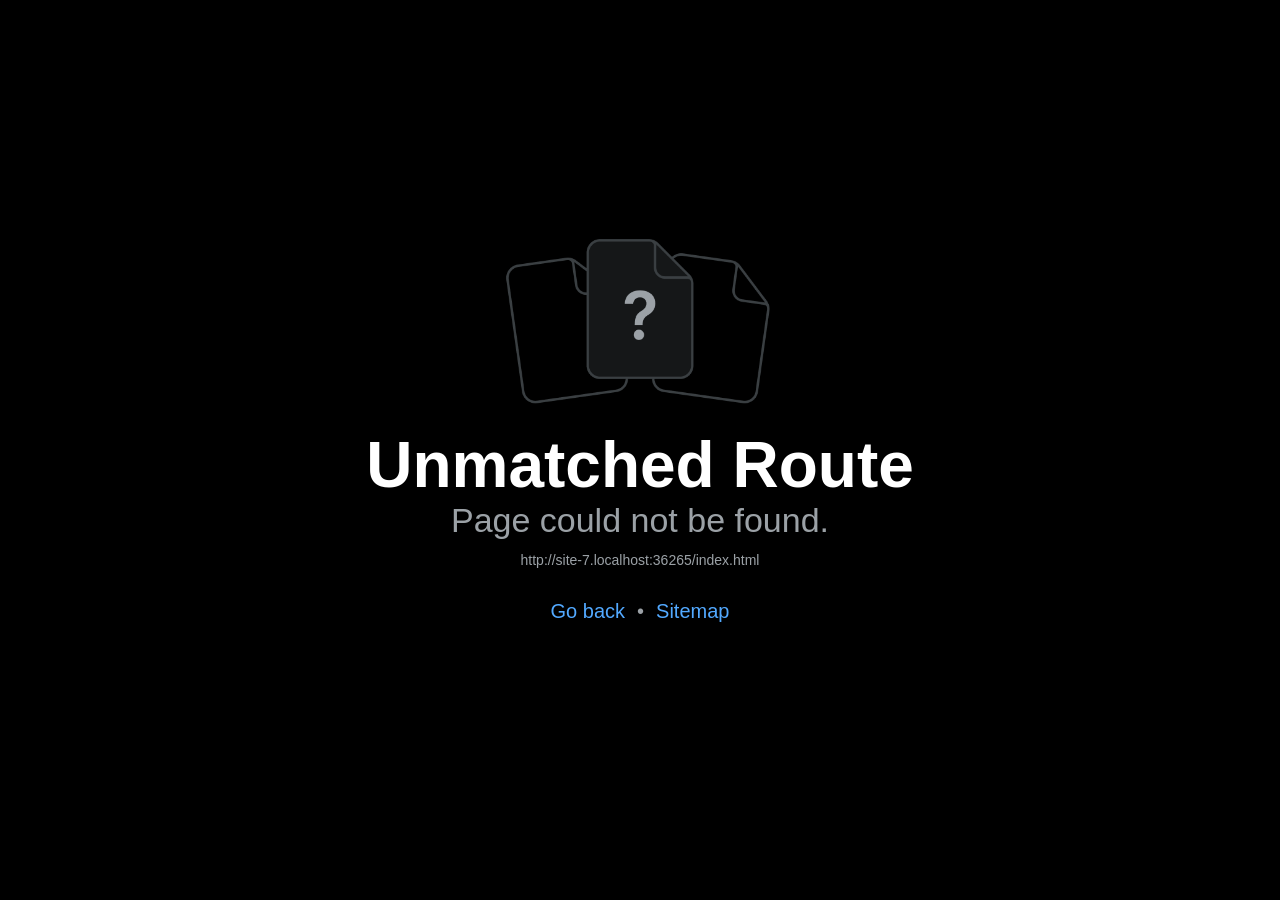
==== commit 02afadcf: "chore: 실서비스 웹 배포 (2026-11-10 22:39)" ====
--- a/index.html
+++ b/index.html
@@ -34,6 +34,6 @@
     <noscript> You need to enable JavaScript to run this app. </noscript>
     <!-- The root element for your Expo app. -->
     <div id="root"></div>
-  <script src="/_expo/static/js/web/__expo-metro-runtime-ed4c1cfa6193d76fc294130e42bd1916.js" defer></script><script src="/_expo/static/js/web/__common-b3e17a77b018ac21d81d65288c0cdaa2.js" defer></script><script src="/_expo/static/js/web/entry-c40118eae34a34af3941f77059735692.js" defer></script>
+  <script src="/_expo/static/js/web/__expo-metro-runtime-ed4c1cfa6193d76fc294130e42bd1916.js" defer></script><script src="/_expo/static/js/web/__common-b3e17a77b018ac21d81d65288c0cdaa2.js" defer></script><script src="/_expo/static/js/web/entry-6b5ca187e48ba8e8ffb217f7a25e592d.js" defer></script>
 </body>
 </html>
